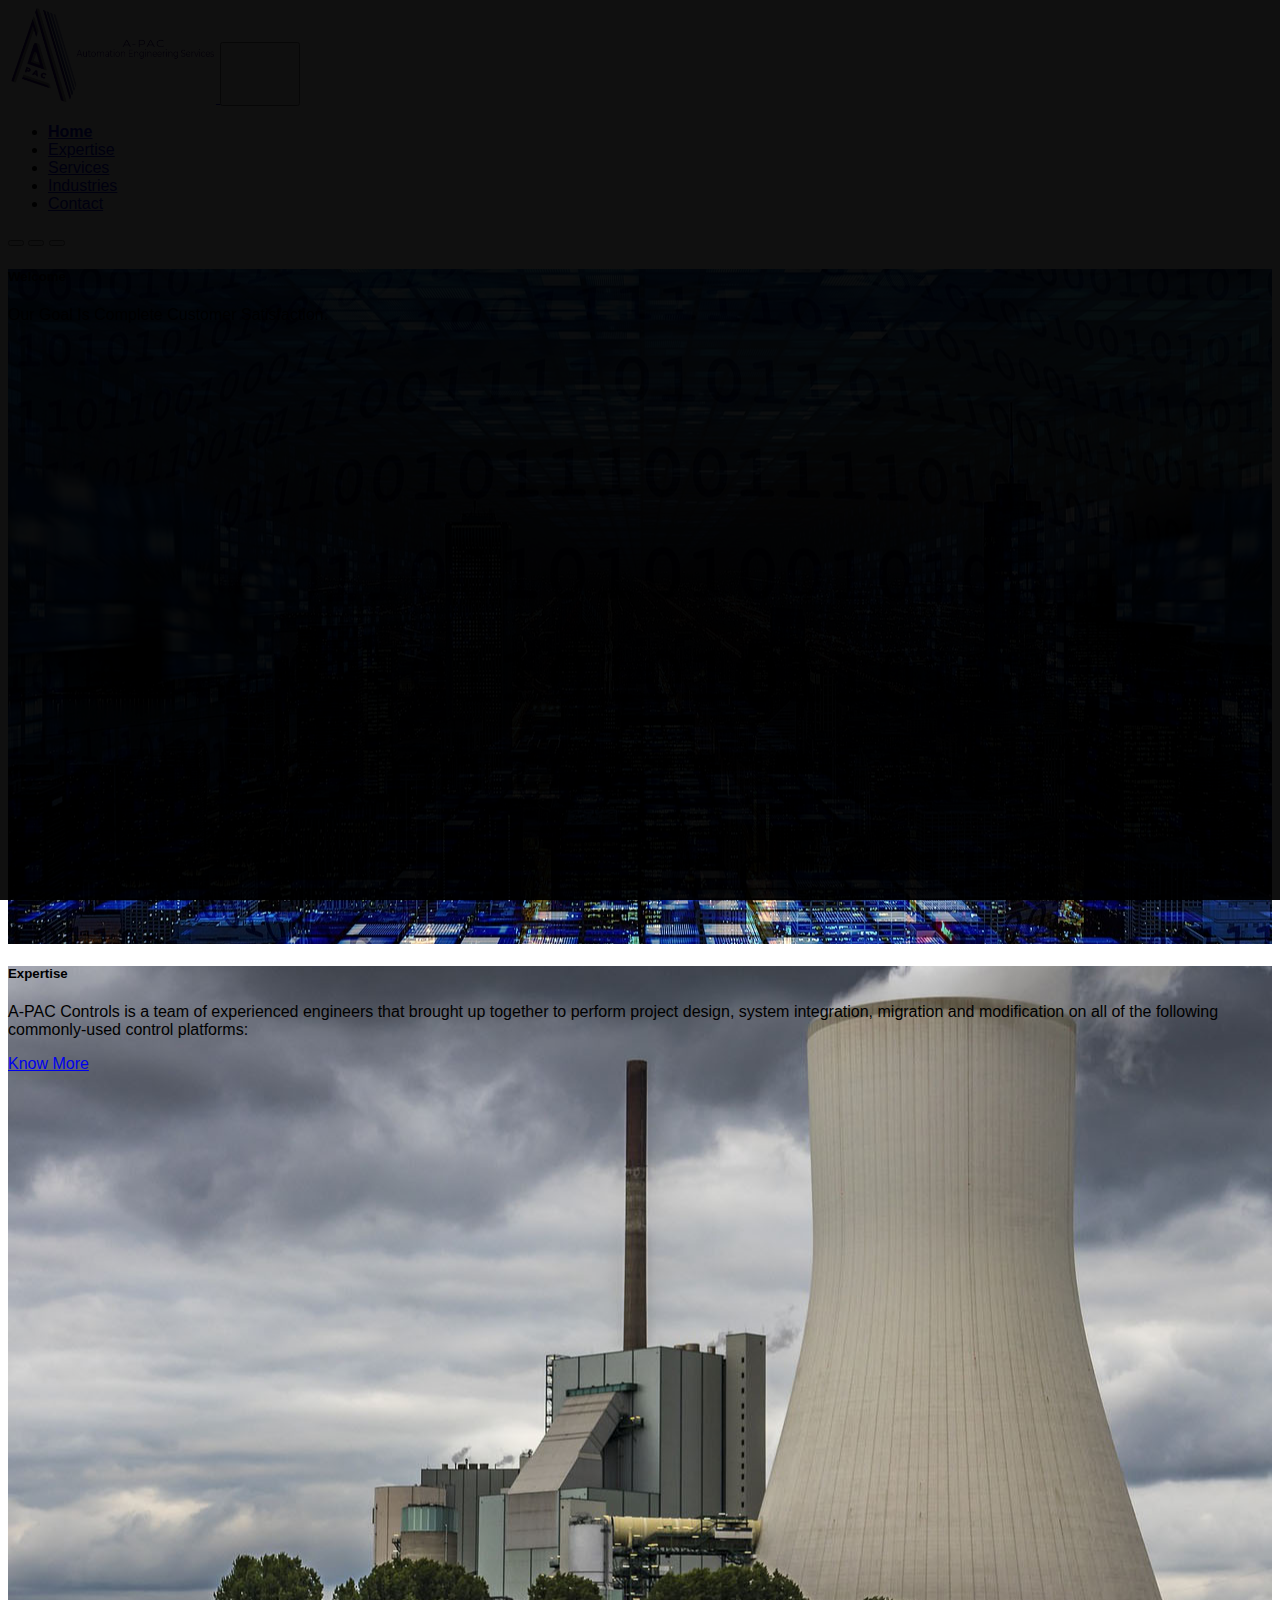
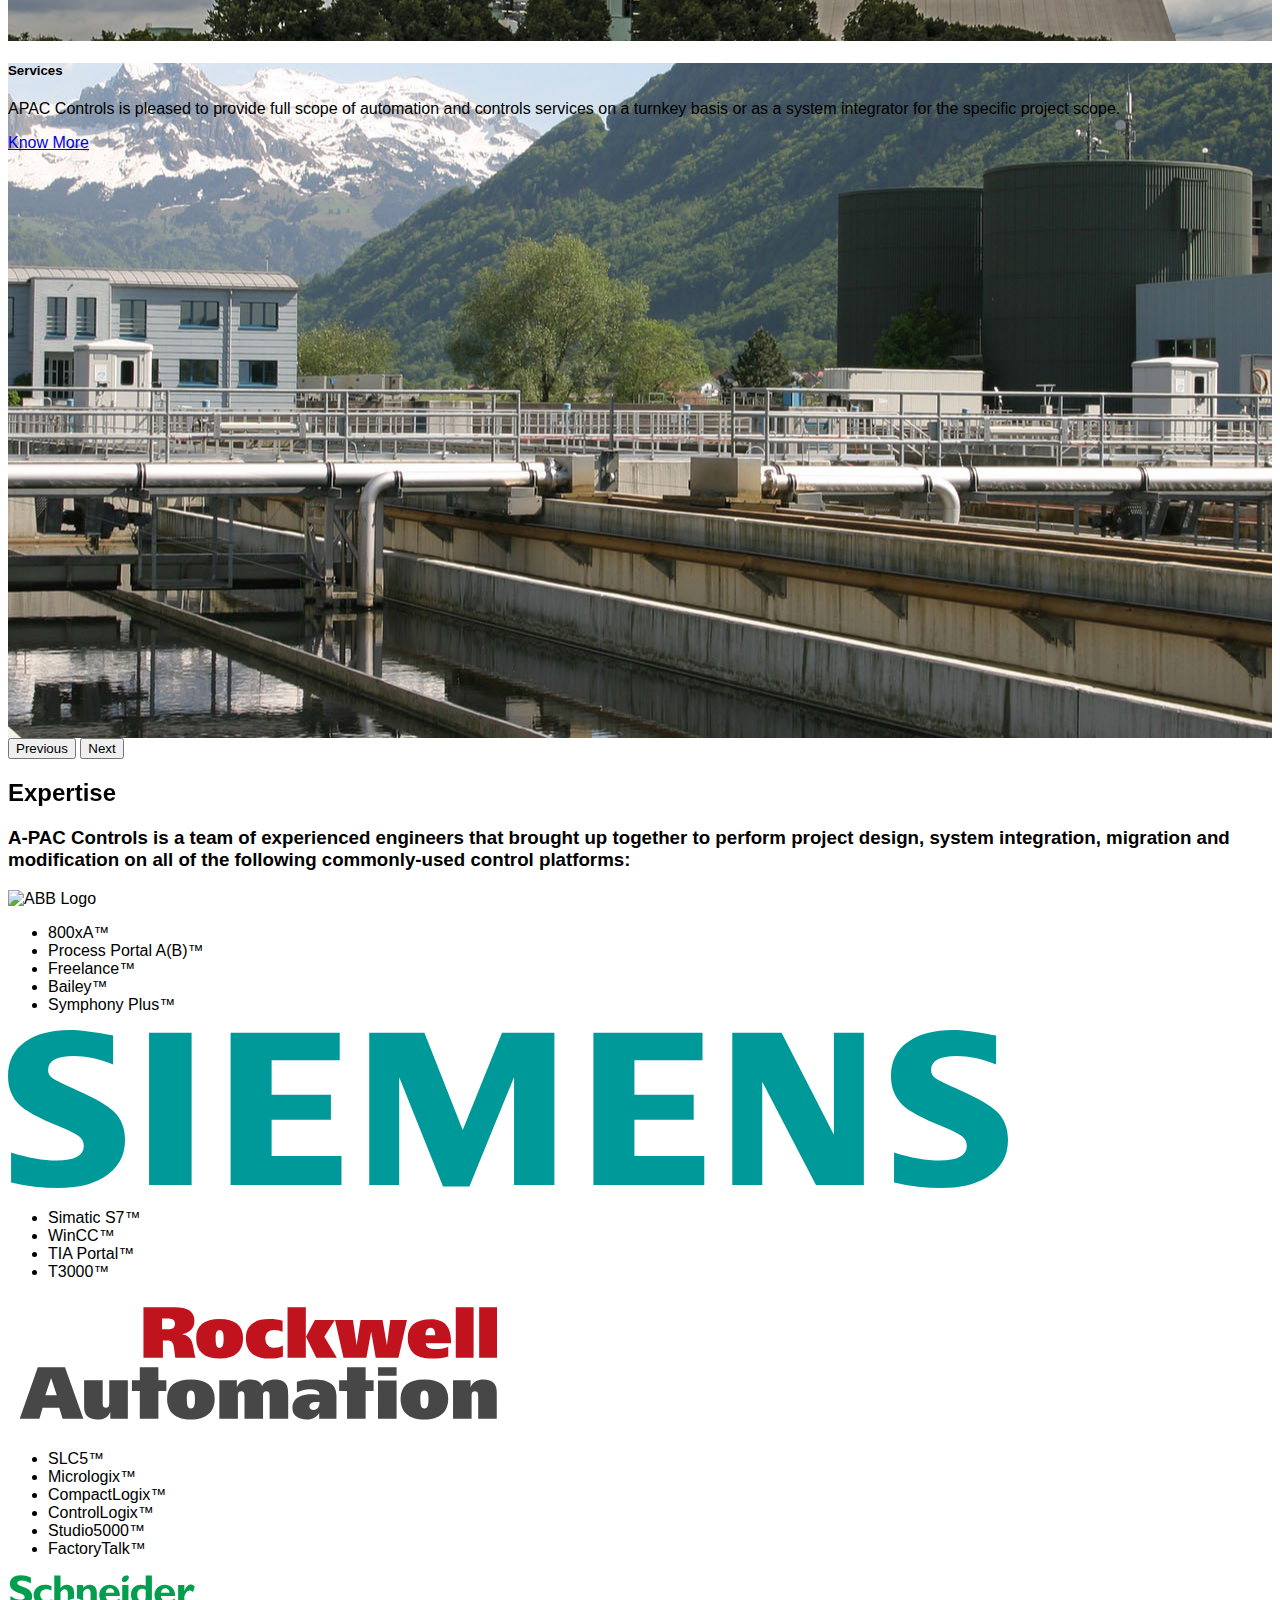
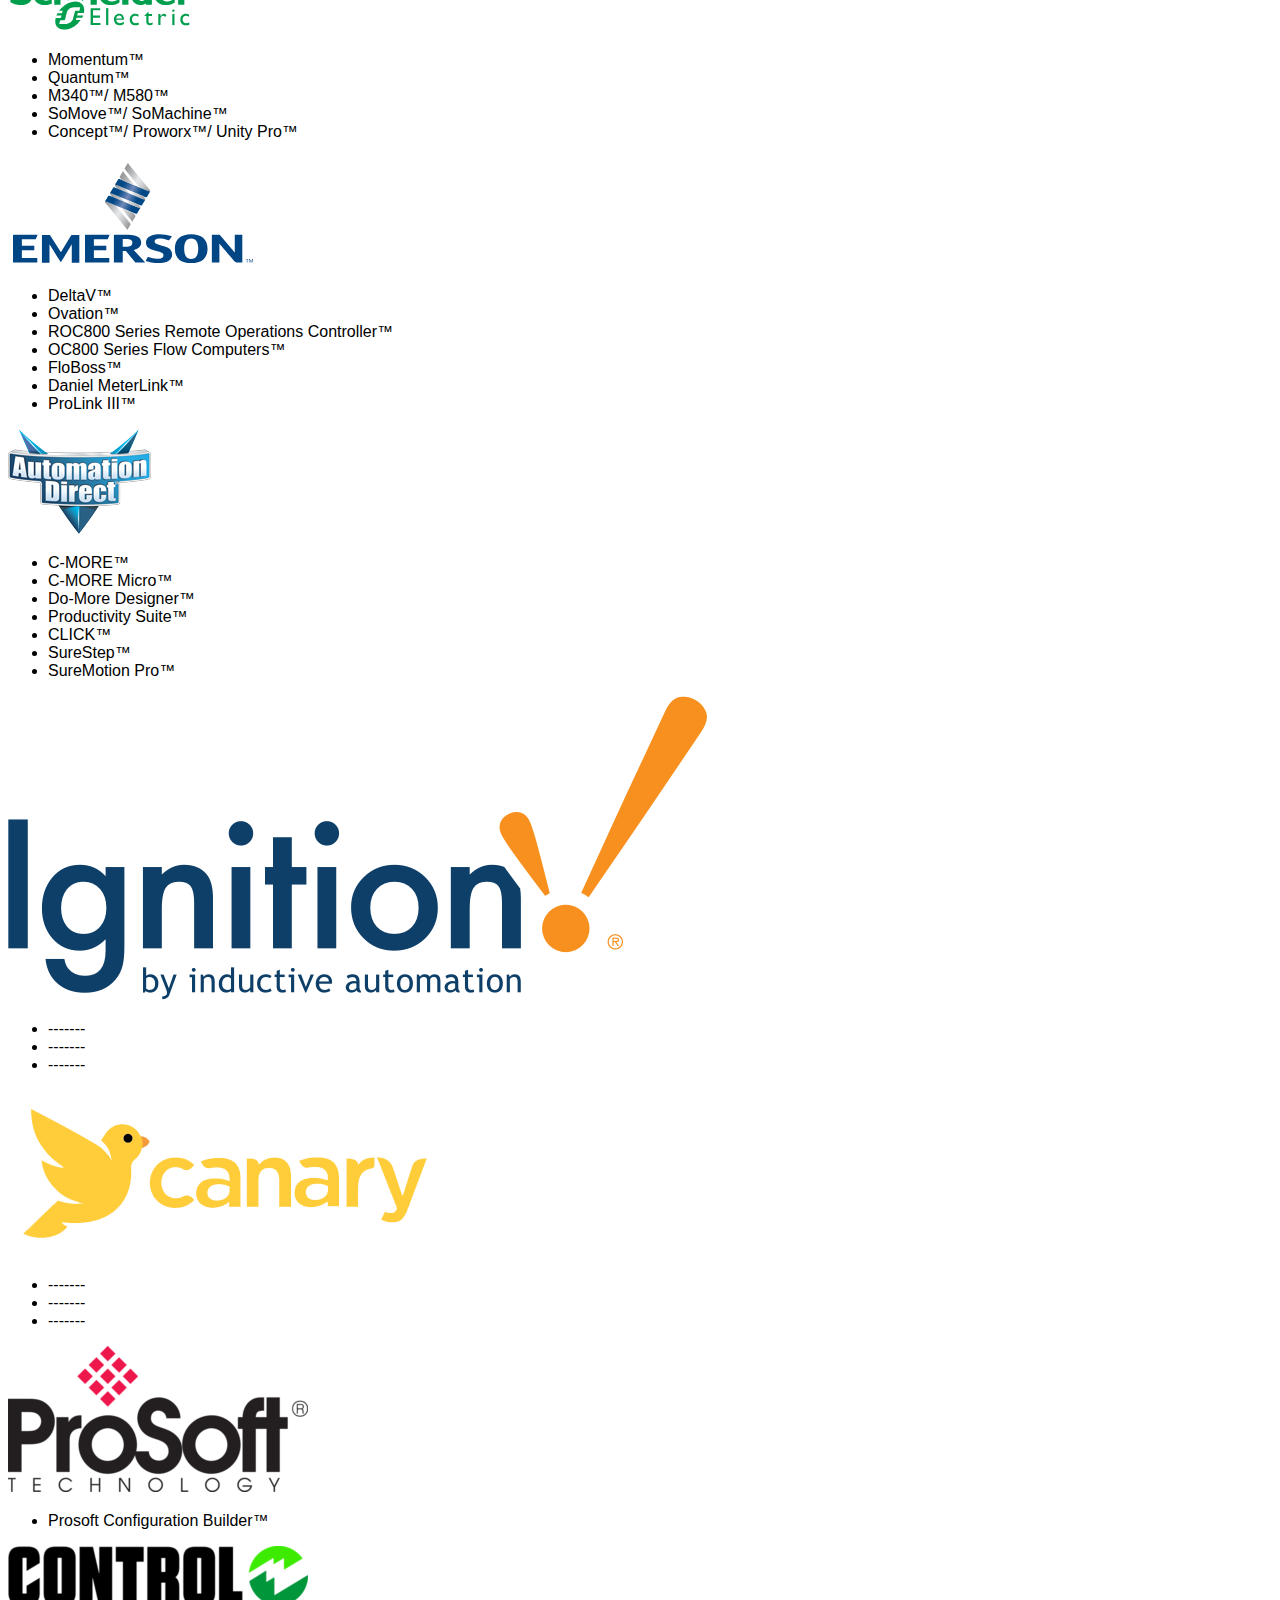
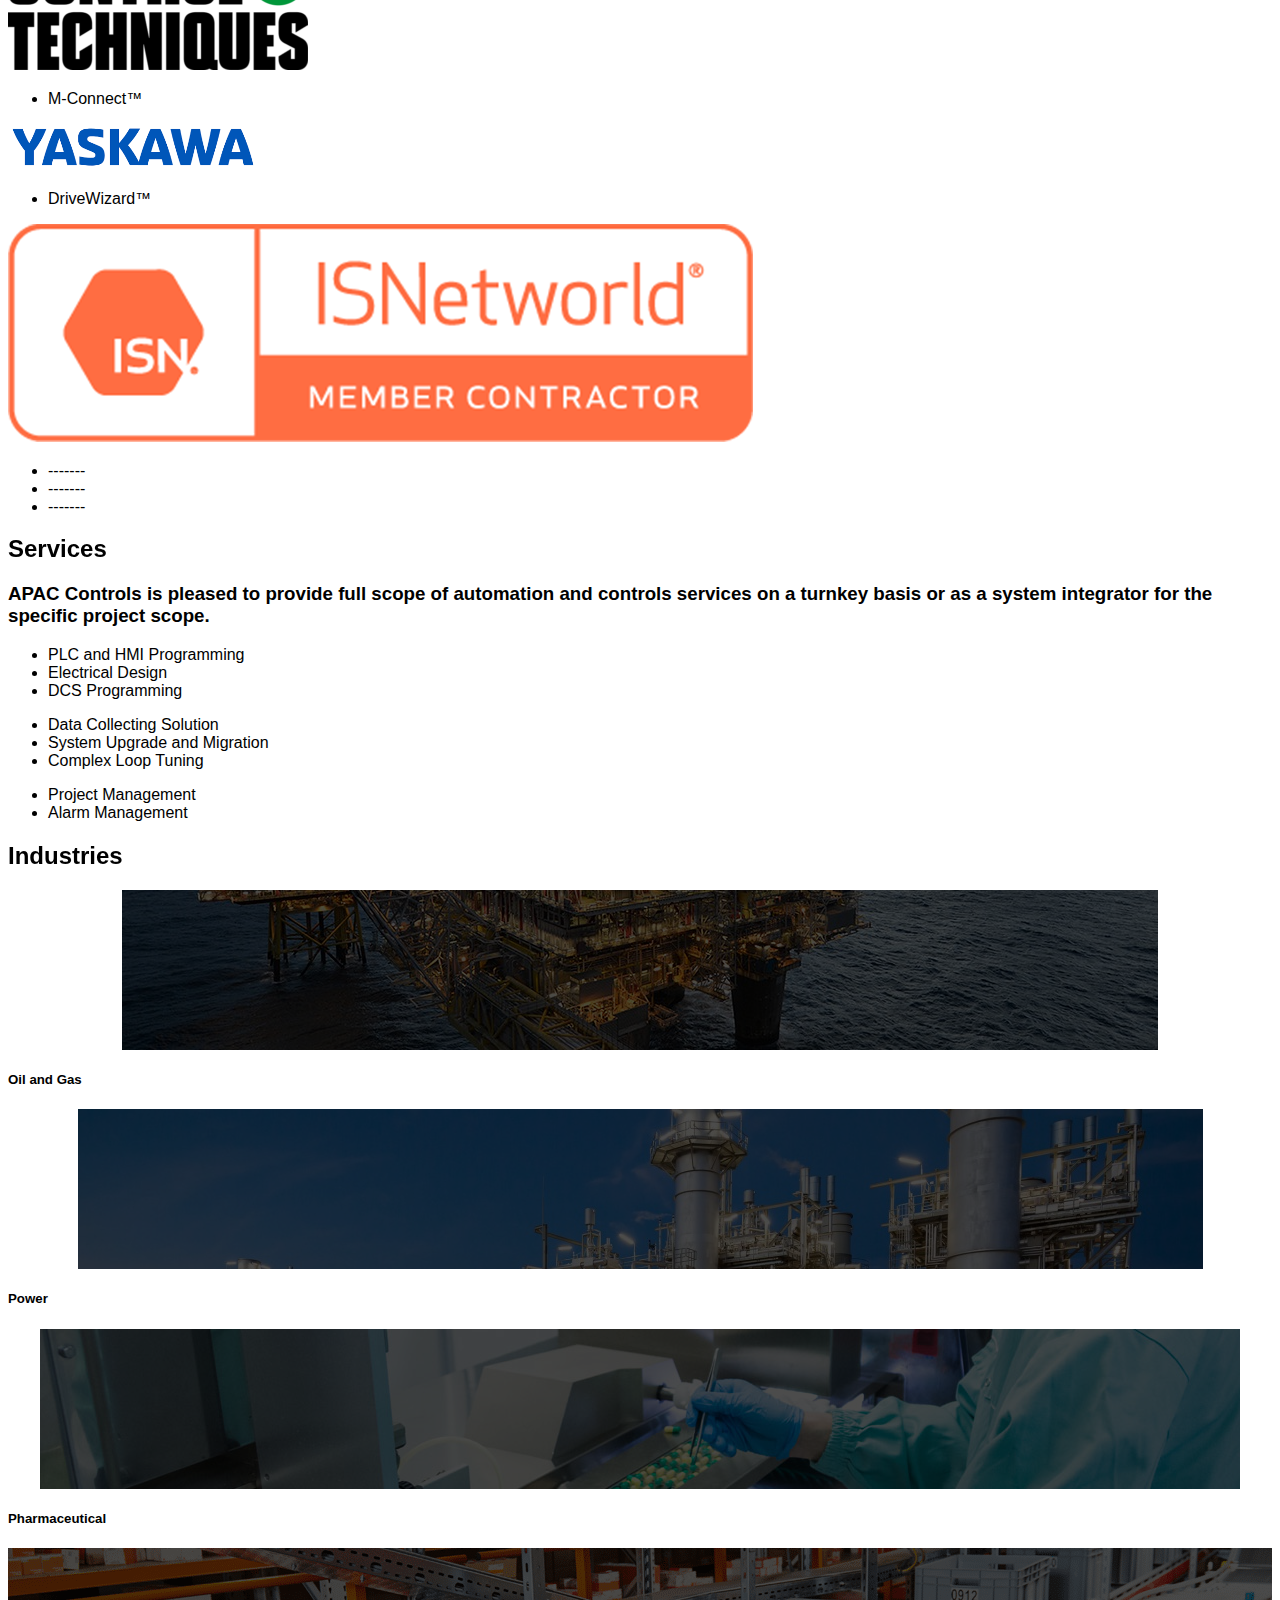
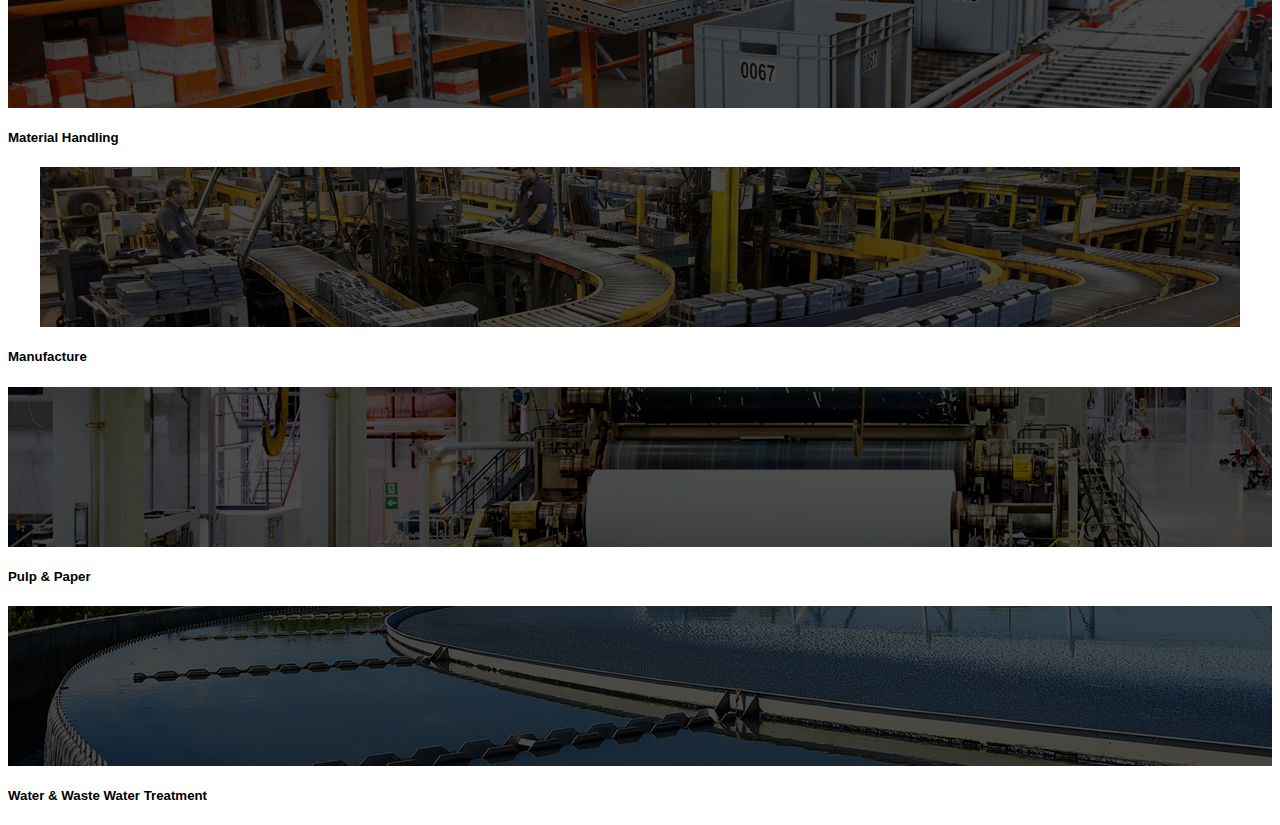
==== index.html @ b9535920 "fix carousel images" ====
<!DOCTYPE html>
<html lang="en">

<head>
  <meta charset="UTF-8">
  <meta http-equiv="X-UA-Compatible" content="IE=edge">
  <meta name="viewport" content="width=device-width, initial-scale=1.0">
  <title>A-Pac Systems</title>
  <!-- CSS only -->
  <link href="https://cdn.jsdelivr.net/npm/bootstrap@5.2.0/dist/css/bootstrap.min.css" rel="stylesheet"
    integrity="sha384-gH2yIJqKdNHPEq0n4Mqa/HGKIhSkIHeL5AyhkYV8i59U5AR6csBvApHHNl/vI1Bx" crossorigin="anonymous">
  <link rel="stylesheet" href="https://cdnjs.cloudflare.com/ajax/libs/font-awesome/6.1.2/css/all.min.css"
    integrity="sha512-1sCRPdkRXhBV2PBLUdRb4tMg1w2YPf37qatUFeS7zlBy7jJI8Lf4VHwWfZZfpXtYSLy85pkm9GaYVYMfw5BC1A=="
    crossorigin="anonymous" referrerpolicy="no-referrer" />

  <link rel="stylesheet" href="styles.css">

  <!-- JavaScript Bundle with Popper -->
  <script src="https://cdn.jsdelivr.net/npm/bootstrap@5.2.0/dist/js/bootstrap.bundle.min.js"
    integrity="sha384-A3rJD856KowSb7dwlZdYEkO39Gagi7vIsF0jrRAoQmDKKtQBHUuLZ9AsSv4jD4Xa" crossorigin="anonymous" defer>
  </script>
</head>

<body>
  <!--Navigation-->
  <nav class="navbar navbar-expand-md sticky-top bg-light border-bottom">
    <div class="container-xl">
      <a class="navbar-brand" href="#home">
        <img class="apac_logo" src="./Images/Logos/Apac_Logo.png" alt="apac systems">
      </a>
      <button class="navbar-toggler" type="button" data-bs-toggle="collapse" data-bs-target="#navbarCollapse"
        aria-controls="navbarCollapse" aria-expanded="false" aria-label="Toggle navigation">
        <span class="navbar-toggler-icon"></span>
      </button>
      <div class="collapse navbar-collapse" id="navbarCollapse">
        <ul class="navbar-nav ms-auto">
          <li class="nav-item ms-auto">
            <a class="nav-link active" aria-current="page" href="#home">Home</a>
          </li>
          <li class="nav-item ms-auto">
            <a class="nav-link" href="#expertise">Expertise</a>
          </li>
          <li class="nav-item ms-auto">
            <a class="nav-link" href="#services">Services</a>
          </li>
          <li class="nav-item ms-auto">
            <a class="nav-link" href="#industries">Industries</a>
          </li>
          <li class="nav-item ms-auto">
            <a class="nav-link" href="./Pages/contact.html">Contact</a>
          </li>
        </ul>
      </div>
    </div>
  </nav>


  <!--Front Page Carousel-->
  <section id="home" class="container-fluid p-0">
    <div id="carouselMain" class="carousel carousel-light slide" data-bs-ride="carousel" data-bs-pause="hover">
      <div class="carousel-indicators">
        <button type="button" data-bs-target="#carouselMain" data-bs-slide-to="0" class="active" aria-current="true"
          aria-label="Slide 1"></button>
        <button type="button" data-bs-target="#carouselMain" data-bs-slide-to="1" aria-label="Slide 2"></button>
        <button type="button" data-bs-target="#carouselMain" data-bs-slide-to="2" aria-label="Slide 3"></button>
      </div>
      <div class="carousel-inner">
        <div class="carousel-item active bg-img" style="background-image: url('Images/Carousel_BGs/binary_bg.jpg')"
          data-bs-interval="10000">
          <div class="carousel-caption d-md-block position-absolute top-50 start-50 translate-middle">
            <h5 class="display-1 fw-semibold mb-4">Welcome</h5>
            <p>Our Goal Is Complete Customer Satisfaction.</p>
          </div>
        </div>
        <div class="carousel-item bg-img" style="background-image: url('Images/Carousel_BGs/power_plant.jpg')">
          <div class="carousel-caption d-md-block position-absolute top-50 start-50 translate-middle">
            <h5 class="display-1 fw-semibold mb-4">Expertise</h5>
            <p class="lh-lg">A-PAC Controls is a team of experienced engineers that brought up together to perform
              project design, system integration,
              migration and modification on all of the following commonly-used control platforms:
            </p>
            <a type="button" class="btn btn-primary mt-4" href="#expertise"> Know More <i
                class="fa-solid fa-arrow-right-long ms-2"></i></a>
          </div>
        </div>
        <div class="carousel-item bg-img" style="background-image: url('Images/Carousel_BGs/water_treatment.jpg')">
          <div class="carousel-caption d-md-block position-absolute top-50 start-50 translate-middle">
            <h5 class="display-1 fw-semibold mb-4">Services</h5>
            <p class="lh-lg">APAC Controls is pleased to provide full scope of automation and controls services on a
              turnkey basis or as a system integrator for the specific project scope.</p>
            <a type="button" class="btn btn-primary mt-4" href="#services"> Know More <i
                class="fa-solid fa-arrow-right-long ms-2"></i></a>
          </div>
        </div>
      </div>
      <button class="carousel-control-prev" type="button" data-bs-target="#carouselMain" data-bs-slide="prev">
        <span class="carousel-control-prev-icon" aria-hidden="true"></span>
        <span class="visually-hidden">Previous</span>
      </button>
      <button class="carousel-control-next" type="button" data-bs-target="#carouselMain" data-bs-slide="next">
        <span class="carousel-control-next-icon" aria-hidden="true"></span>
        <span class="visually-hidden">Next</span>
      </button>
    </div>
  </section>

  <!-- Expertise -->
  <section id="expertise">
    <h2 class="text-center bg-light mt-1 p-4 border-bottom sticky-top-title">Expertise</h2>

    <h3 class=" lead text-center bg-white my-5">A-PAC Controls is a team of experienced engineers that brought up
      together to perform project design, system integration,
      migration and modification on all of the following commonly-used control platforms:</h3>

    <div class="row row-cols-1 row-cols-lg-6 row-cols-md-2 g-4 mt-1 mx-5">

      <div class="col">
        <div class="card p-4 h-100">
          <div class="d-flex justify-content-center logo-min-height">
            <img src="Images/Logos/ABB_logo.svg" class="card-img-top w-50 align-self-center" alt="ABB Logo">
          </div>
          <div class="card-body align-self-center d-flex flex-column">
            <ul>
              <li>800xA™</li>
              <li>Process Portal A(B)™</li>
              <li>Freelance™</li>
              <li>Bailey™</li>
              <li>Symphony Plus™</li>
            </ul>
          </div>
        </div>
      </div>

      <div class="col">
        <div class="card p-4 h-100">
          <div class="d-flex justify-content-center logo-min-height">
            <img src="Images/Logos/Siemens_Logo.svg" class="card-img-top w-50 align-self-center" alt="Siemens Logo">
          </div>
          <div class="card-body align-self-center d-flex flex-column">
            <ul>
              <li>Simatic S7™</li>
              <li>WinCC™</li>
              <li>TIA Portal™</li>
              <li>T3000™</li>
            </ul>
          </div>
        </div>
      </div>

      <div class="col">
        <div class="card p-4 h-100">
          <div class="d-flex justify-content-center logo-min-height">
            <img src="Images/Logos/Rockwell_Logo.svg" class="card-img-top w-50 align-self-center" alt="Rockwell Logo">
          </div>
          <div class="card-body align-self-center d-flex flex-column">
            <ul>
              <li>SLC5™</li>
              <li>Micrologix™</li>
              <li>CompactLogix™</li>
              <li>ControlLogix™</li>
              <li>Studio5000™</li>
              <li>FactoryTalk™</li>
            </ul>
          </div>
        </div>
      </div>

      <div class="col">
        <div class="card p-4 h-100">
          <div class="d-flex justify-content-center logo-min-height">
            <img src="Images/Logos/Schneider_Electric_Logo.svg" class="card-img-top w-50 align-self-center"
              alt="Schneider Electric Logo">
          </div>
          <div class="card-body align-self-center d-flex flex-column">
            <ul>
              <li>Momentum™</li>
              <li>Quantum™</li>
              <li>M340™/ M580™</li>
              <li>SoMove™/ SoMachine™</li>
              <li>Concept™/ Proworx™/ Unity Pro™</li>
            </ul>
          </div>
        </div>
      </div>

      <div class="col">
        <div class="card p-4 h-100">
          <div class="d-flex justify-content-center logo-min-height">
            <img src="Images/Logos/EEC_Logo.svg" class="card-img-top w-50 align-self-center" alt="EEC Logo">
          </div>
          <div class="card-body align-self-center d-flex flex-column">
            <ul>
              <li>DeltaV™</li>
              <li>Ovation™</li>
              <li>ROC800 Series Remote Operations Controller™</li>
              <li>OC800 Series Flow Computers™</li>
              <li>FloBoss™</li>
              <li>Daniel MeterLink™</li>
              <li>ProLink III™</li>
            </ul>
          </div>
        </div>
      </div>

      <div class="col">
        <div class="card p-4 h-100">
          <div class="d-flex justify-content-center logo-min-height">
            <img src="Images/Logos/AD_Logo.png" class="card-img-top w-50 align-self-center" alt="AD Logo">
          </div>
          <div class="card-body align-self-center d-flex flex-column">
            <ul>
              <li>C-MORE™</li>
              <li>C-MORE Micro™</li>
              <li>Do-More Designer™</li>
              <li>Productivity Suite™</li>
              <li>CLICK™</li>
              <li>SureStep™</li>
              <li>SureMotion Pro™</li>
            </ul>
          </div>
        </div>
      </div>

      <div class="col">
        <div class="card p-4 h-100">
          <div class="d-flex justify-content-center logo-min-height">
            <img src="Images/Logos/Ignition_Logo.png" class="card-img-top w-50 align-self-center" alt="Ignition Logo">
          </div>
          <div class="card-body align-self-center d-flex flex-column">
            <ul>
              <li>-------</li>
              <li>-------</li>
              <li>-------</li>
            </ul>
          </div>
        </div>
      </div>

      <div class="col">
        <div class="card p-4 h-100">
          <div class="d-flex justify-content-center logo-min-height">
            <img src="Images/Logos/Canary_Logo.png" class="card-img-top w-50 align-self-center" alt="Canary Logo">
          </div>
          <div class="card-body align-self-center d-flex flex-column">
            <ul>
              <li>-------</li>
              <li>-------</li>
              <li>-------</li>
            </ul>
          </div>
        </div>
      </div>

      <div class="col">
        <div class="card p-4 h-100">
          <div class="d-flex justify-content-center logo-min-height">
            <img src="Images/Logos/Prosoft_Logo.png" class="card-img-top w-50 align-self-center" alt="Prosoft Logo">
          </div>
          <div class="card-body align-self-center d-flex flex-column">
            <ul>
              <li>Prosoft Configuration Builder™</li>
            </ul>
          </div>
        </div>
      </div>

      <div class="col">
        <div class="card p-4 h-100">
          <div class="d-flex justify-content-center logo-min-height">
            <img src="Images/Logos/CT_Logo.png" class="card-img-top w-50 align-self-center" alt="CT Logo">
          </div>
          <div class="card-body align-self-center d-flex flex-column">
            <ul>
              <li>M-Connect™</li>
            </ul>
          </div>
        </div>
      </div>

      <div class="col">
        <div class="card p-4 h-100">
          <div class="d-flex justify-content-center logo-min-height">
            <img src="Images/Logos/Yaskawa_Logo.png" class="card-img-top w-50 align-self-center" alt="Yaskawa Logo">
          </div>
          <div class="card-body align-self-center d-flex flex-column">
            <ul>
              <li>DriveWizard™</li>
            </ul>
          </div>
        </div>
      </div>

      <div class="col">
        <div class="card p-4 h-100">
          <div class="d-flex justify-content-center logo-min-height">
            <img src="Images/Logos/ISNetWorld_Logo.png" class="card-img-top w-50 align-self-center" alt="I S Net World Logo">
          </div>
          <div class="card-body align-self-center d-flex flex-column">
            <ul>
              <li>-------</li>
              <li>-------</li>
              <li>-------</li>
            </ul>
          </div>
        </div>
      </div>

    </div>

  </section>


  <!-- Services -->
  <section id="services">
    <h2 class="text-center bg-light mt-1 border-bottom p-4 sticky-top-title">Services</h2>

    <h3 class="lead text-center bg-white my-5">APAC Controls is pleased to provide full scope of automation
      and controls services on a turnkey basis or as a system integrator for the specific project scope.</h3>

    <div class="row row-cols-lg-3  g-1 mt-1 mx-5">

      <div class="card text-center">
        <ul class="list-group list-group-flush">
          <li class="list-group-item">PLC and HMI Programming</li>
          <li class="list-group-item">Electrical Design</li>
          <li class="list-group-item">DCS Programming</li>
        </ul>
      </div>

      <div class="card text-center">
        <ul class="list-group list-group-flush">
          <li class="list-group-item">Data Collecting Solution</li>
          <li class="list-group-item">System Upgrade and Migration</li>
          <li class="list-group-item">Complex Loop Tuning</li>
        </ul>
      </div>

      <div class="card text-center">
        <ul class="list-group list-group-flush">
          <li class="list-group-item">Project Management</li>
          <li class="list-group-item">Alarm Management</li>
        </ul>
      </div>

    </div>

  </section>

  <!-- Industries -->
  <section id="industries">
    <h2 class="text-center bg-light p-4 border-bottom sticky-top-title mt-5">Industries</h2>

    <div class="row row-cols-lg-2 row-cols-md-1">

      <div class="card p-0">
        <div class="bg-img-panel" style="background-image: url('Images/Card_BGs/Oil_Gas.jpg')"></div>
        <div class="card-img-overlay text-center position-absolute top-50 start-50 translate-middle">
          <h5 class="card-title text-white">Oil and Gas</h5>
        </div>
      </div>

      <div class="card p-0">
        <div class="bg-img-panel" style="background-image: url('Images/Card_BGs/Powers.jpg')"></div>
        <div class="card-img-overlay text-center position-absolute top-50 start-50 translate-middle">
          <h5 class="card-title text-white">Power</h5>
        </div>
      </div>

      <div class="card p-0">
        <div class="bg-img-panel" style="background-image: url('Images/Card_BGs/Pharma.jpg')"></div>
        <div class="card-img-overlay text-center position-absolute top-50 start-50 translate-middle">
          <h5 class="card-title text-white">Pharmaceutical</h5>
        </div>
      </div>

      <div class="card p-0">
        <div class="bg-img-panel" style="background-image: url('Images/Card_BGs/Material.png')"></div>
        <div class="card-img-overlay text-center position-absolute top-50 start-50 translate-middle">
          <h5 class="card-title text-white">Material Handling</h5>
        </div>
      </div>

      <div class="card p-0">
        <div class="bg-img-panel" style="background-image: url('Images/Card_BGs/Manufacture.jpg')"></div>
        <div class="card-img-overlay text-center position-absolute top-50 start-50 translate-middle">
          <h5 class="card-title text-white">Manufacture</h5>
        </div>
      </div>

      <div class="card p-0">
        <div class="bg-img-panel" style="background-image: url('Images/Card_BGs/Pulp_Paper.jpg')"></div>
        <div class="card-img-overlay text-center position-absolute top-50 start-50 translate-middle">
          <h5 class="card-title text-white">Pulp & Paper</h5>
        </div>
      </div>

      <div class="card p-0 flex-grow-1">
        <div class="bg-img-panel" style="background-image: url('Images/Card_BGs/Water.jpg')"></div>
        <div class="card-img-overlay text-center position-absolute top-50 start-50 translate-middle">
          <h5 class="card-title text-white">Water & Waste Water Treatment</h5>
        </div>
      </div>
    </div>
  </section>

 
<script>

    let navLinks = document.querySelectorAll( ".nav-link" );


    document.addEventListener("click", (event, listener)=>{
      let navLinksActive = document.querySelectorAll( ".nav-link.active" );
      navLinksActive[0].classList.remove("active");
      console.log(event.path[0].classList);
      event.path[0].classList.add("active");
      // console.log(listener);
   

      
    });


</script>



</body>

</html>
---- styles.css ----
.bg-img{
  background: no-repeat center center; 
  height: 75vh;
}
.bg-img-panel{
  background: no-repeat center center;
  background-position-y: -15rem;
  min-height: 10rem;
  filter: brightness(30%);
}
.bg-img:before{
  content:"";
  position:absolute;
  top:0;
  bottom:0;
  left:0;
  right:0;
  background:rgba(0,0,0,0.6);
}
.btn-primary{
  border-radius: .5rem 0 .5rem 0;
  min-width: 10rem;
}
.navbar-brand{
  max-width: 60%;
}
.apac_logo{
  max-width: 13rem;
  
}
.navbar-toggler{
  min-width: 5rem;
  min-height: 4rem;
}
.carousel-caption{
  min-width: 90%;
}
.sticky-top-title{
  position: sticky;
  top: 7rem;
  z-index: 1;
}
.logo-min-height{
  min-height: 20%;
}
body {
  font-family: 'Lato', sans-serif;
}
h1 {
    margin-bottom: 40px;
}
label {
    color: #333;
}
.btn-send {
    font-weight: 300;
    text-transform: uppercase;
    letter-spacing: 0.2em;
    width: 80%;
    margin-left: 3px;
}

.help-block.with-errors {
    color: #ff5050;
    margin-top: 5px;
}

.navbar-nav .nav-link.active, .navbar-nav .show>.nav-link{
  font-weight: bold;
}



@media (min-width: 760px) {   
    
    .carousel-caption{
      min-width: 40%;
    }
}
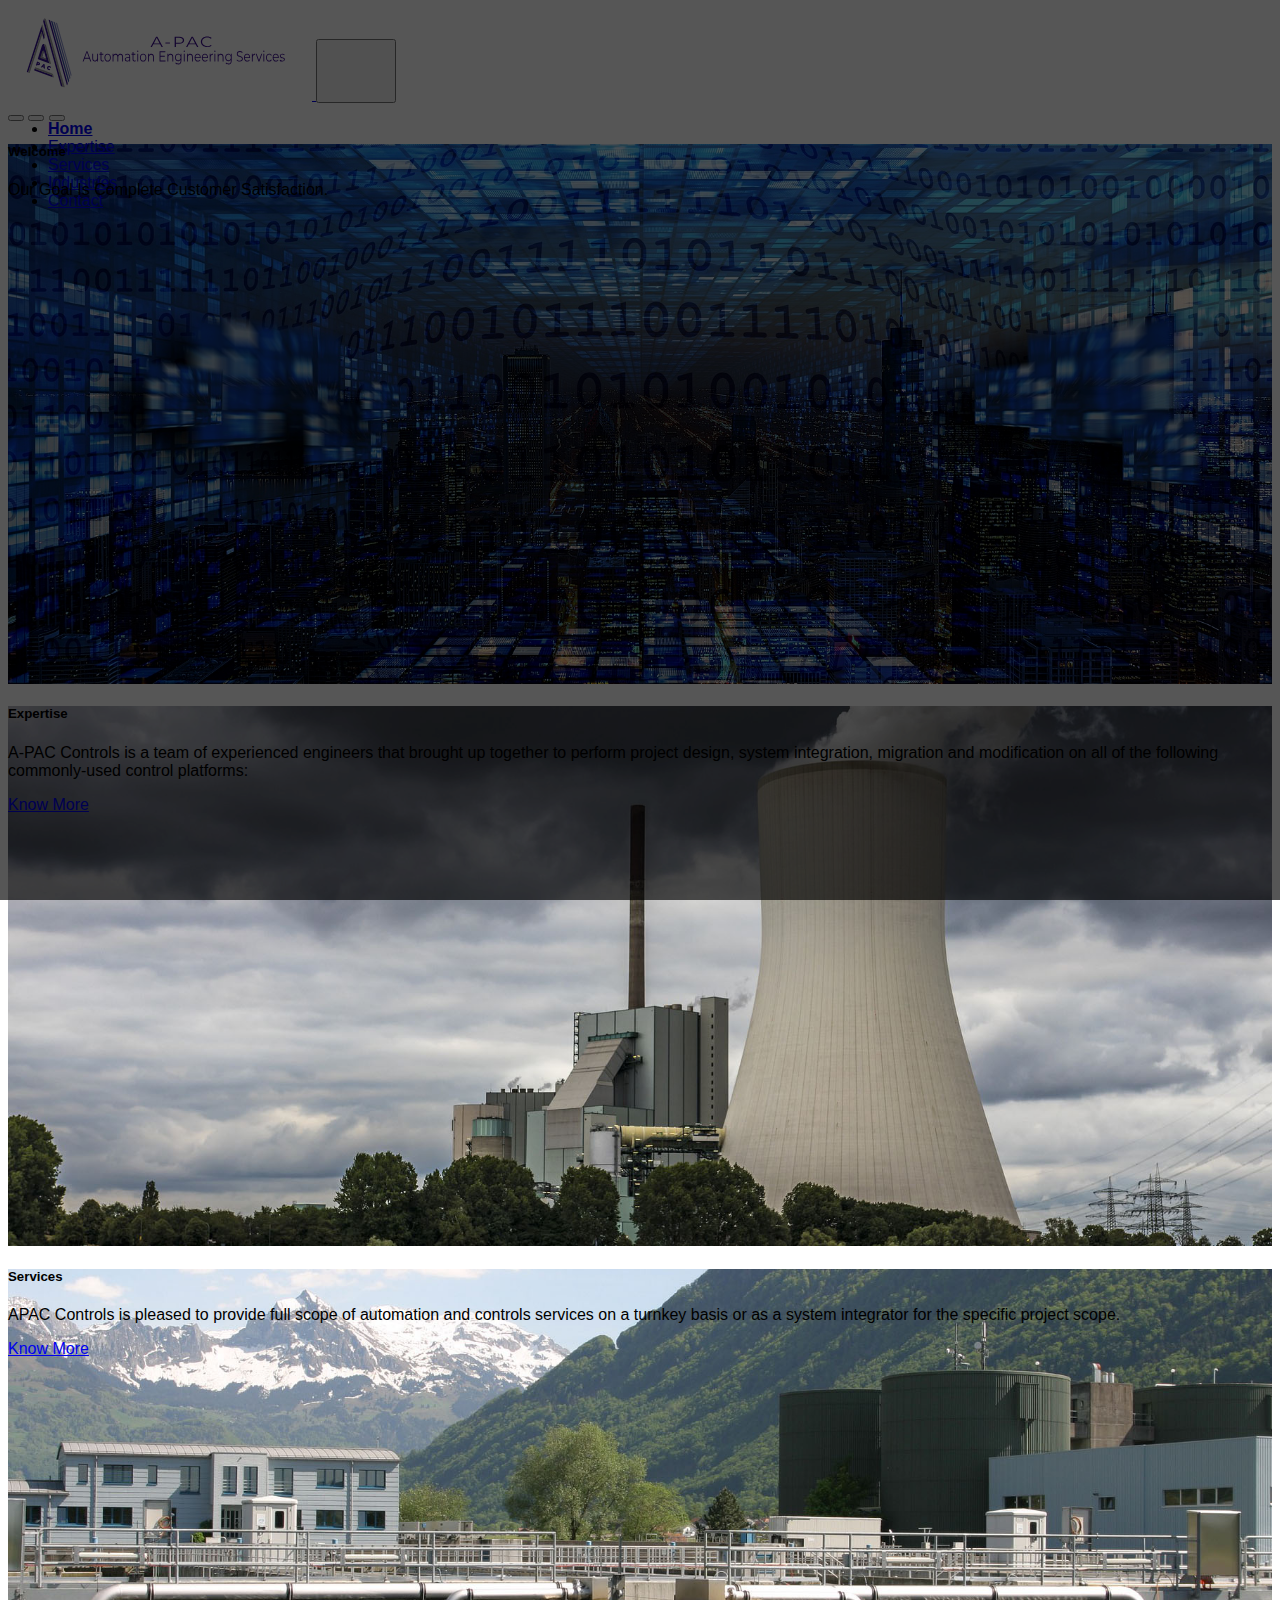
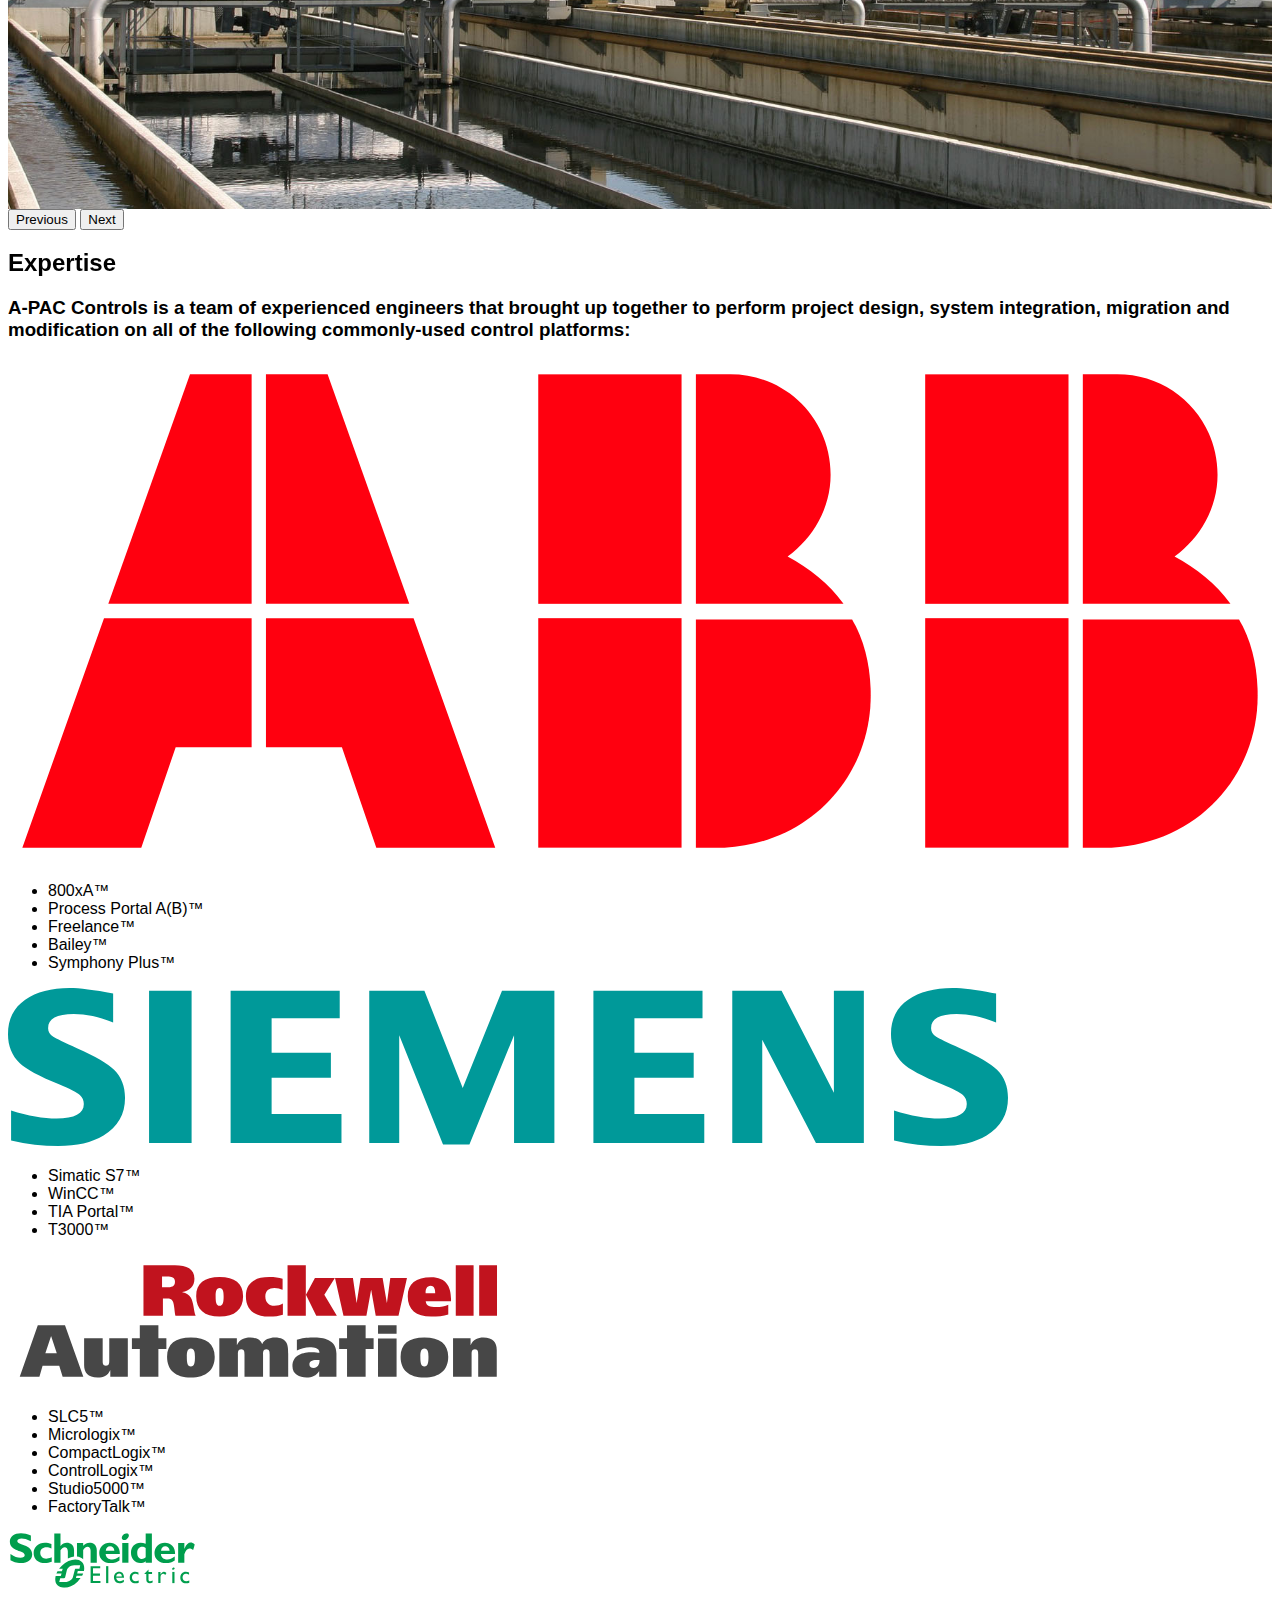
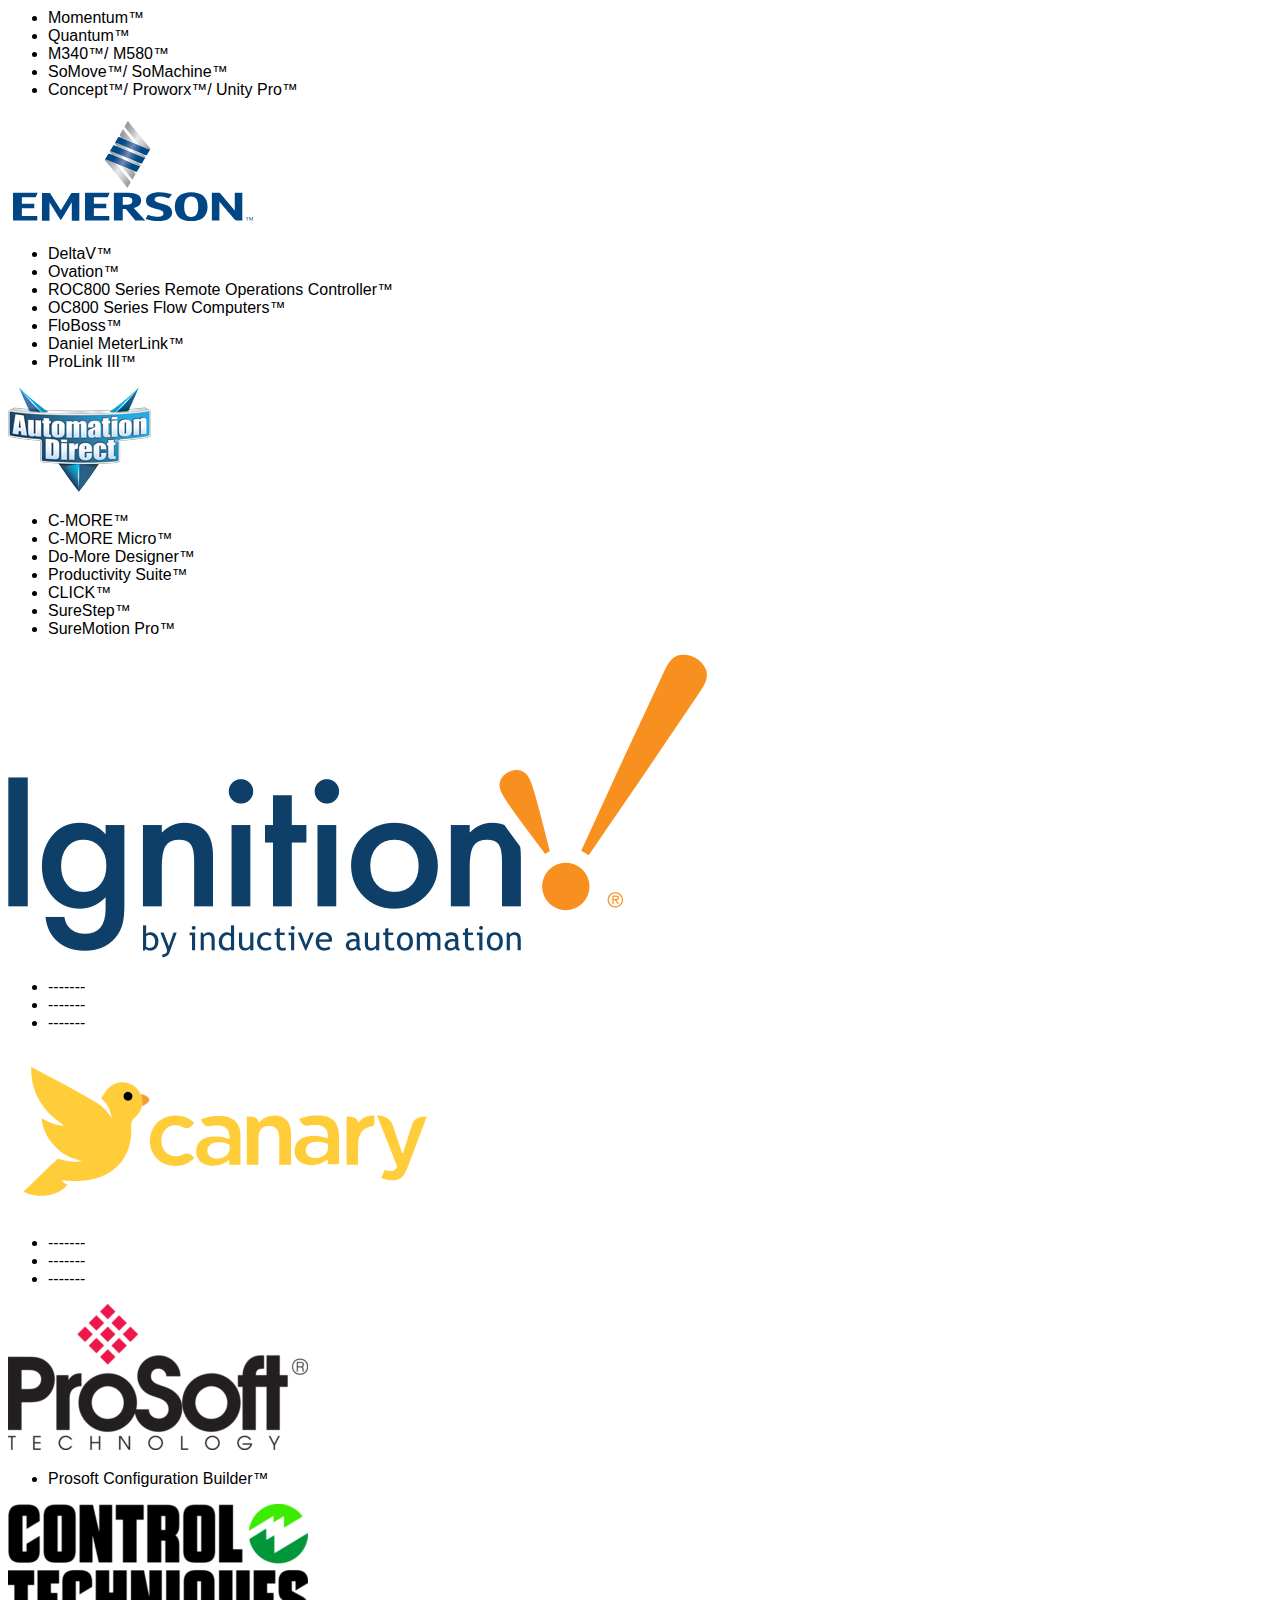
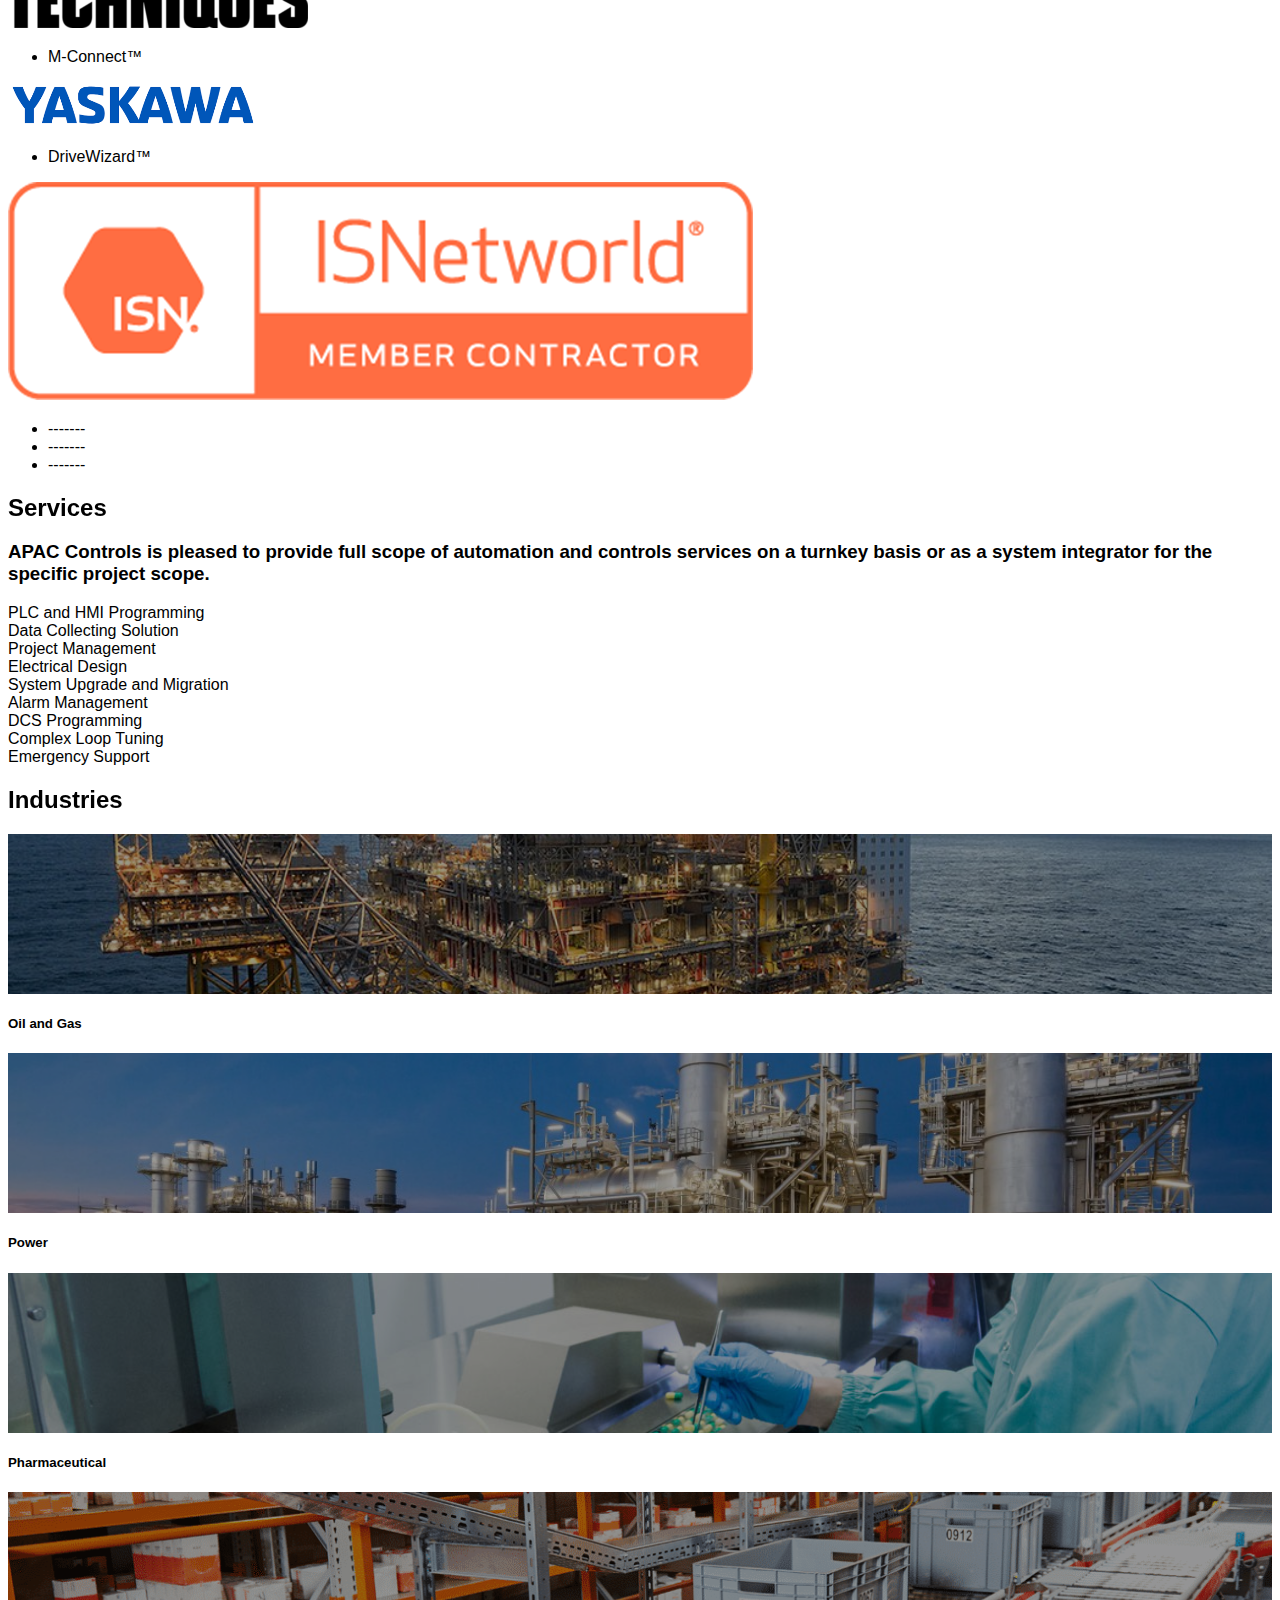
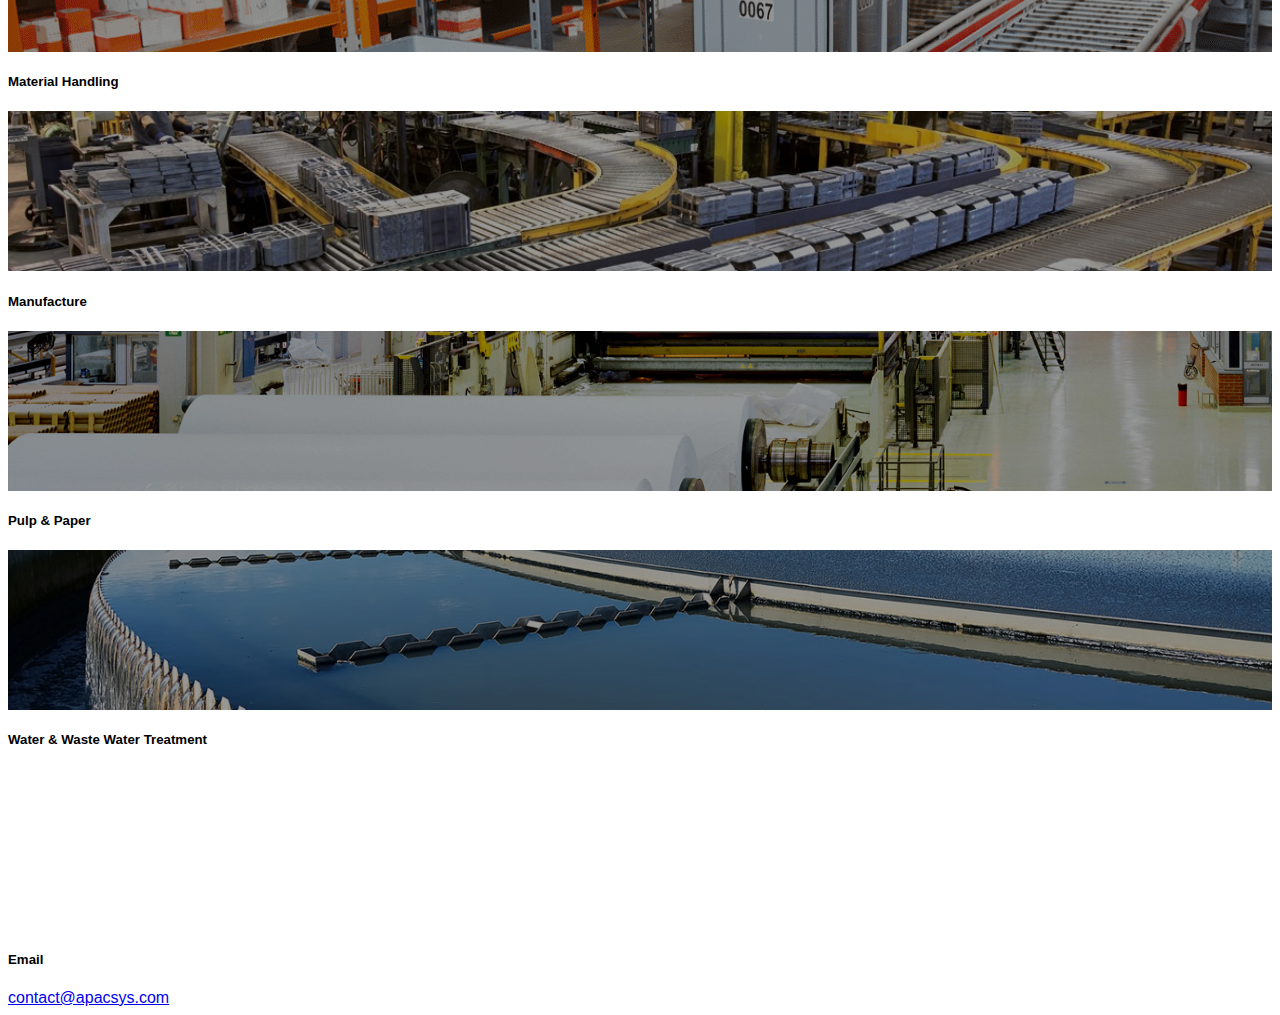
==== commit 38df2d96: "Fix responsive size and logo" ====
--- a/index.html
+++ b/index.html
@@ -26,7 +26,7 @@
   <nav class="navbar navbar-expand-md sticky-top bg-light border-bottom">
     <div class="container-xl">
       <a class="navbar-brand" href="#home">
-        <img class="apac_logo" src="./Images/Logos/Apac_Logo.png" alt="apac systems">
+        <img class="apac_logo" src="Images/Logos/Apac_Logo.svg" alt="apac systems">
       </a>
       <button class="navbar-toggler" type="button" data-bs-toggle="collapse" data-bs-target="#navbarCollapse"
         aria-controls="navbarCollapse" aria-expanded="false" aria-label="Toggle navigation">
@@ -79,7 +79,7 @@
               project design, system integration,
               migration and modification on all of the following commonly-used control platforms:
             </p>
-            <a type="button" class="btn btn-primary mt-4" href="#expertise"> Know More <i
+            <a type="button" class="btn btn-secondary mt-4" href="#expertise"> Know More <i
                 class="fa-solid fa-arrow-right-long ms-2"></i></a>
           </div>
         </div>
@@ -88,7 +88,7 @@
             <h5 class="display-1 fw-semibold mb-4">Services</h5>
             <p class="lh-lg">APAC Controls is pleased to provide full scope of automation and controls services on a
               turnkey basis or as a system integrator for the specific project scope.</p>
-            <a type="button" class="btn btn-primary mt-4" href="#services"> Know More <i
+            <a type="button" class="btn btn-secondary mt-4" href="#services"> Know More <i
                 class="fa-solid fa-arrow-right-long ms-2"></i></a>
           </div>
         </div>
@@ -105,19 +105,19 @@
   </section>
 
   <!-- Expertise -->
-  <section id="expertise">
-    <h2 class="text-center bg-light mt-1 p-4 border-bottom sticky-top-title">Expertise</h2>
-
-    <h3 class=" lead text-center bg-white my-5">A-PAC Controls is a team of experienced engineers that brought up
+  <section id="expertise" class="d-flex flex-column align-items-center">
+    <h2 class="text-center bg-light p-4 border-bottom sticky-top-title align-self-stretch">Expertise</h2>
+
+    <h3 class=" lead text-center bg-white my-5 w-50">A-PAC Controls is a team of experienced engineers that brought up
       together to perform project design, system integration,
       migration and modification on all of the following commonly-used control platforms:</h3>
 
-    <div class="row row-cols-1 row-cols-lg-6 row-cols-md-2 g-4 mt-1 mx-5">
-
-      <div class="col">
-        <div class="card p-4 h-100">
-          <div class="d-flex justify-content-center logo-min-height">
-            <img src="Images/Logos/ABB_logo.svg" class="card-img-top w-50 align-self-center" alt="ABB Logo">
+    <div class="row row-cols-1 row-cols-xl-4 row-cols-lg-3 row-cols-md-2 g-2 mt-1 mx-5">
+
+      <div class="col">
+        <div class="card p-4 h-100">
+          <div class="d-flex justify-content-center logo-min-height">
+            <img src="Images/Logos/ABB_Logo.svg" class="card-img-top w-50 align-self-center" alt="ABB Logo">
           </div>
           <div class="card-body align-self-center d-flex flex-column">
             <ul>
@@ -311,13 +311,46 @@
 
 
   <!-- Services -->
-  <section id="services">
-    <h2 class="text-center bg-light mt-1 border-bottom p-4 sticky-top-title">Services</h2>
+  <section id="services" class="d-flex flex-column align-items-center">
+    <h2 class="text-center bg-light mt-1 border-bottom p-4 sticky-top-title align-self-stretch">Services</h2>
 
     <h3 class="lead text-center bg-white my-5">APAC Controls is pleased to provide full scope of automation
       and controls services on a turnkey basis or as a system integrator for the specific project scope.</h3>
 
-    <div class="row row-cols-lg-3  g-1 mt-1 mx-5">
+
+    <div class="container-fluid text-center w-75">
+      <div class="row row-cols-xl-3 row-cols-md-1">
+        <div class="col border border-secondary p-1">
+          PLC and HMI Programming
+        </div>
+        <div class="col border border-secondary p-1">
+          Data Collecting Solution
+        </div>
+        <div class="col border border-secondary p-1">
+          Project Management
+        </div>
+        <div class="col-sm border border-secondary p-1">
+          Electrical Design
+        </div>
+        <div class="col-sm border border-secondary p-1">
+          System Upgrade and Migration
+        </div>
+        <div class="col-sm border border-secondary p-1">
+          Alarm Management
+        </div>
+        <div class="col-sm border border-secondary p-1">
+          DCS Programming
+        </div>
+        <div class="col-sm border border-secondary p-1">
+          Complex Loop Tuning
+        </div>
+        <div class="col-sm border border-secondary p-1">
+          Emergency Support
+        </div>
+      </div>
+ 
+    </div>
+    <!-- <div class="row row-cols-xl-3 g-1 mt-1 mx-5 ">
 
       <div class="card text-center">
         <ul class="list-group list-group-flush">
@@ -339,18 +372,19 @@
         <ul class="list-group list-group-flush">
           <li class="list-group-item">Project Management</li>
           <li class="list-group-item">Alarm Management</li>
+          <li class="list-group-item">Emergency Support</li>
         </ul>
       </div>
 
-    </div>
+    </div> -->
 
   </section>
 
   <!-- Industries -->
-  <section id="industries">
-    <h2 class="text-center bg-light p-4 border-bottom sticky-top-title mt-5">Industries</h2>
-
-    <div class="row row-cols-lg-2 row-cols-md-1">
+  <section id="industries" class="d-flex flex-column align-items-center">
+    <h2 class="text-center bg-light p-4 border-bottom sticky-top-title mt-5 align-self-stretch">Industries</h2>
+
+    <div class="row row-cols-lg-2 row-cols-md-1 mx-5 w-75">
 
       <div class="card p-0">
         <div class="bg-img-panel" style="background-image: url('Images/Card_BGs/Oil_Gas.jpg')"></div>
@@ -403,6 +437,20 @@
     </div>
   </section>
 
+    <!-- Contact -->
+
+  <section id="contact" class = "mt-5">
+    <div class="card p-0">
+      <div class="bg-img-panel" style="background-image: url('Images/BGs/atl2.jpg')"></div>
+      <div class="card-img-overlay text-center position-absolute top-50 start-50 translate-middle">
+        <h5 class="card-title text-white">Email</h5>
+        <a href="mailto:contact@apacsys.com">contact@apacsys.com</a>
+      </div>
+    </div>
+
+
+
+  </section>
  
 <script>
 
--- a/styles.css
+++ b/styles.css
@@ -1,12 +1,13 @@
 .bg-img{
   background: no-repeat center center; 
-  height: 75vh;
+  background-size: cover;
+  height: 60vh;
 }
 .bg-img-panel{
   background: no-repeat center center;
-  background-position-y: -15rem;
+  background-size: cover;
   min-height: 10rem;
-  filter: brightness(30%);
+  filter: brightness(60%);
 }
 .bg-img:before{
   content:"";
@@ -15,17 +16,22 @@
   bottom:0;
   left:0;
   right:0;
-  background:rgba(0,0,0,0.6);
+  background:rgba(0,0,0,0.3);
 }
 .btn-primary{
   border-radius: .5rem 0 .5rem 0;
   min-width: 10rem;
 }
+
+nav{
+  height: 6rem;
+}
+
 .navbar-brand{
   max-width: 60%;
 }
 .apac_logo{
-  max-width: 13rem;
+  max-width: 19rem;
   
 }
 .navbar-toggler{
@@ -37,7 +43,7 @@
 }
 .sticky-top-title{
   position: sticky;
-  top: 7rem;
+  top: 5rem;
   z-index: 1;
 }
 .logo-min-height{
@@ -69,6 +75,10 @@
   font-weight: bold;
 }
 
+div .card{
+  
+}
+
 
 
 @media (min-width: 760px) {   
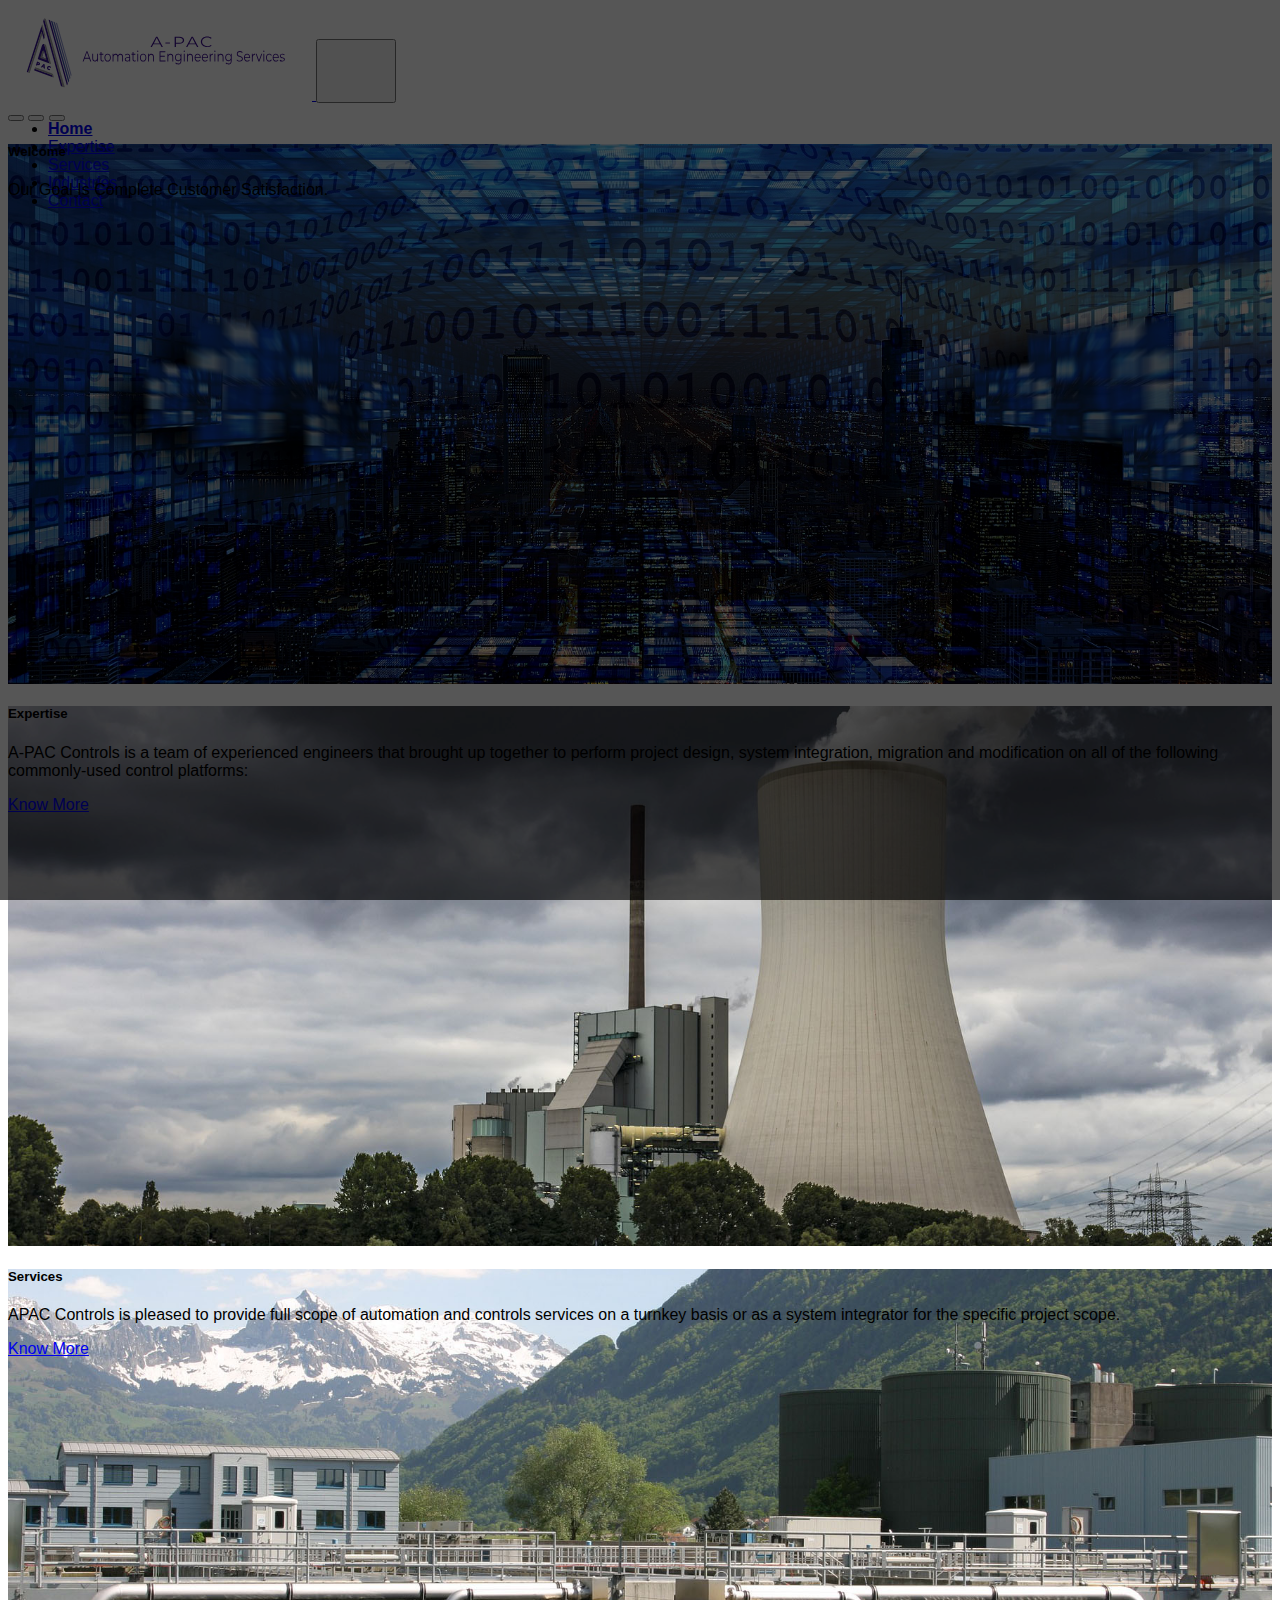
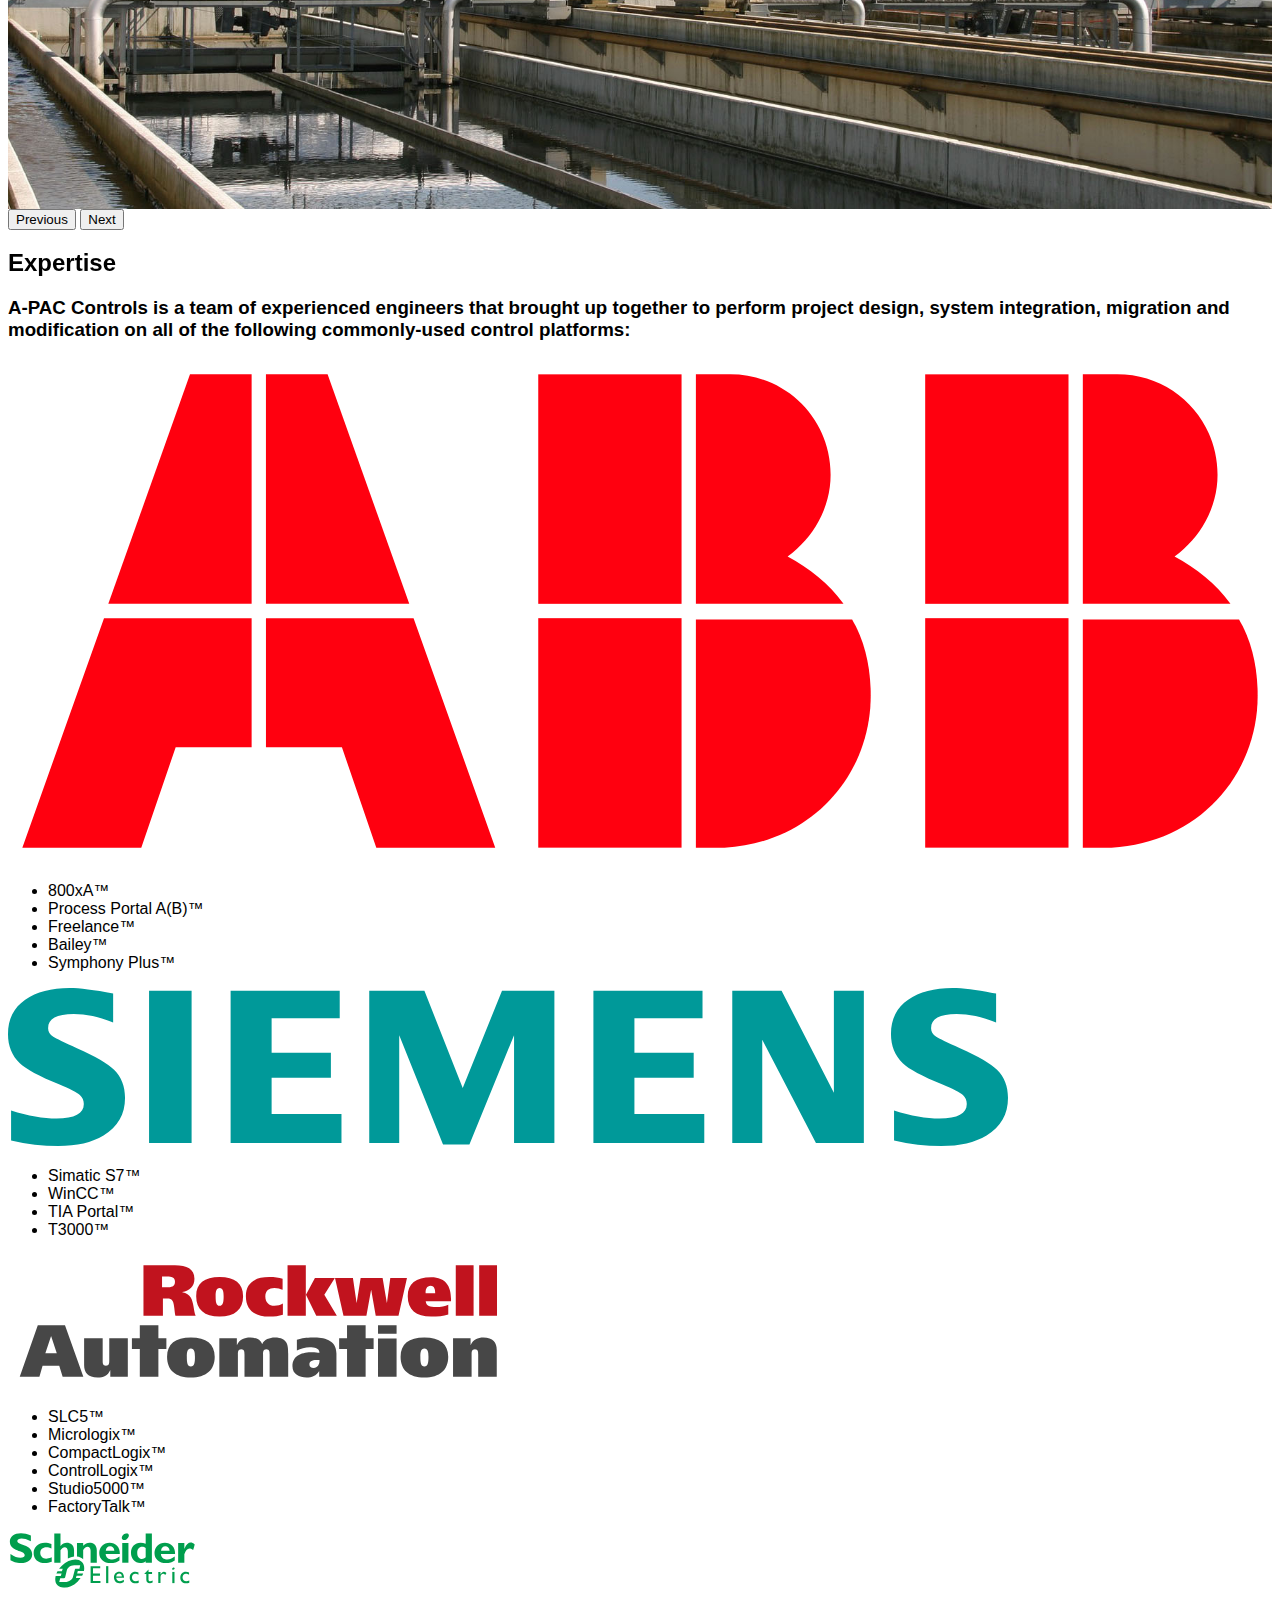
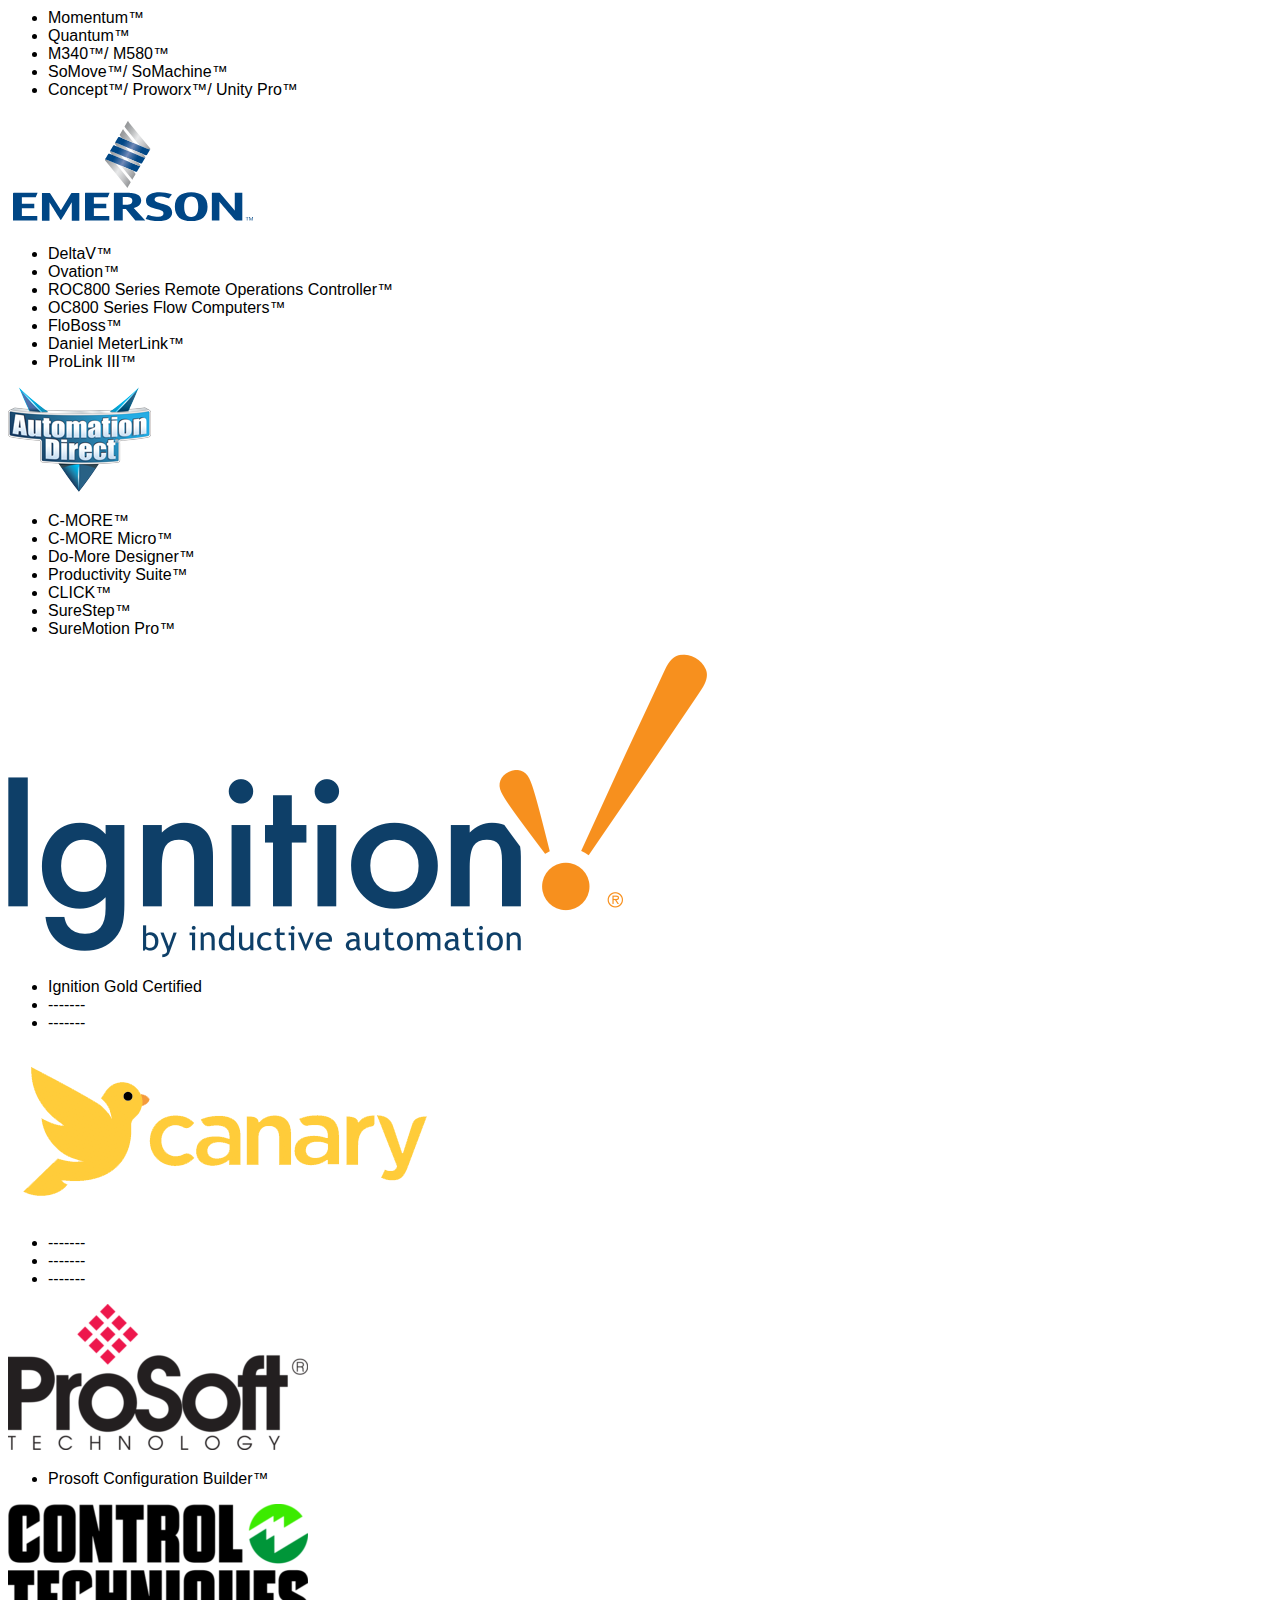
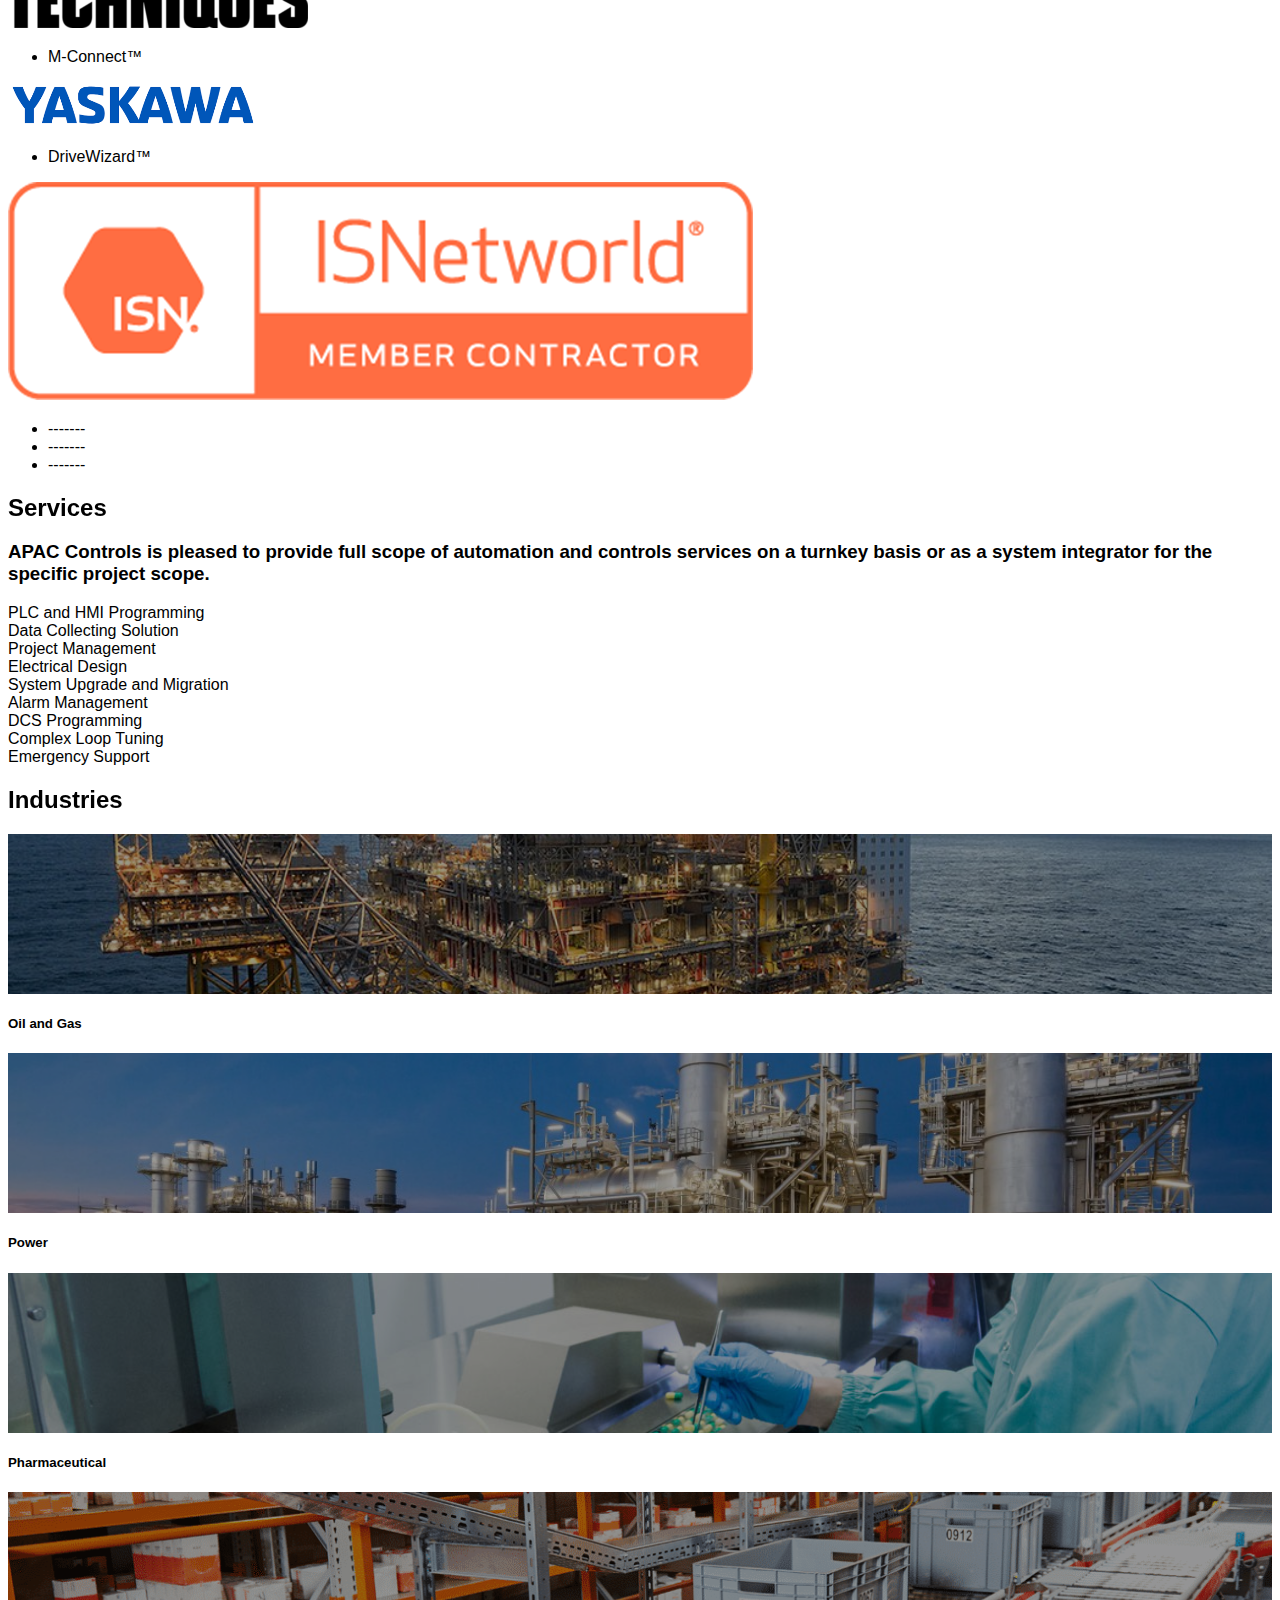
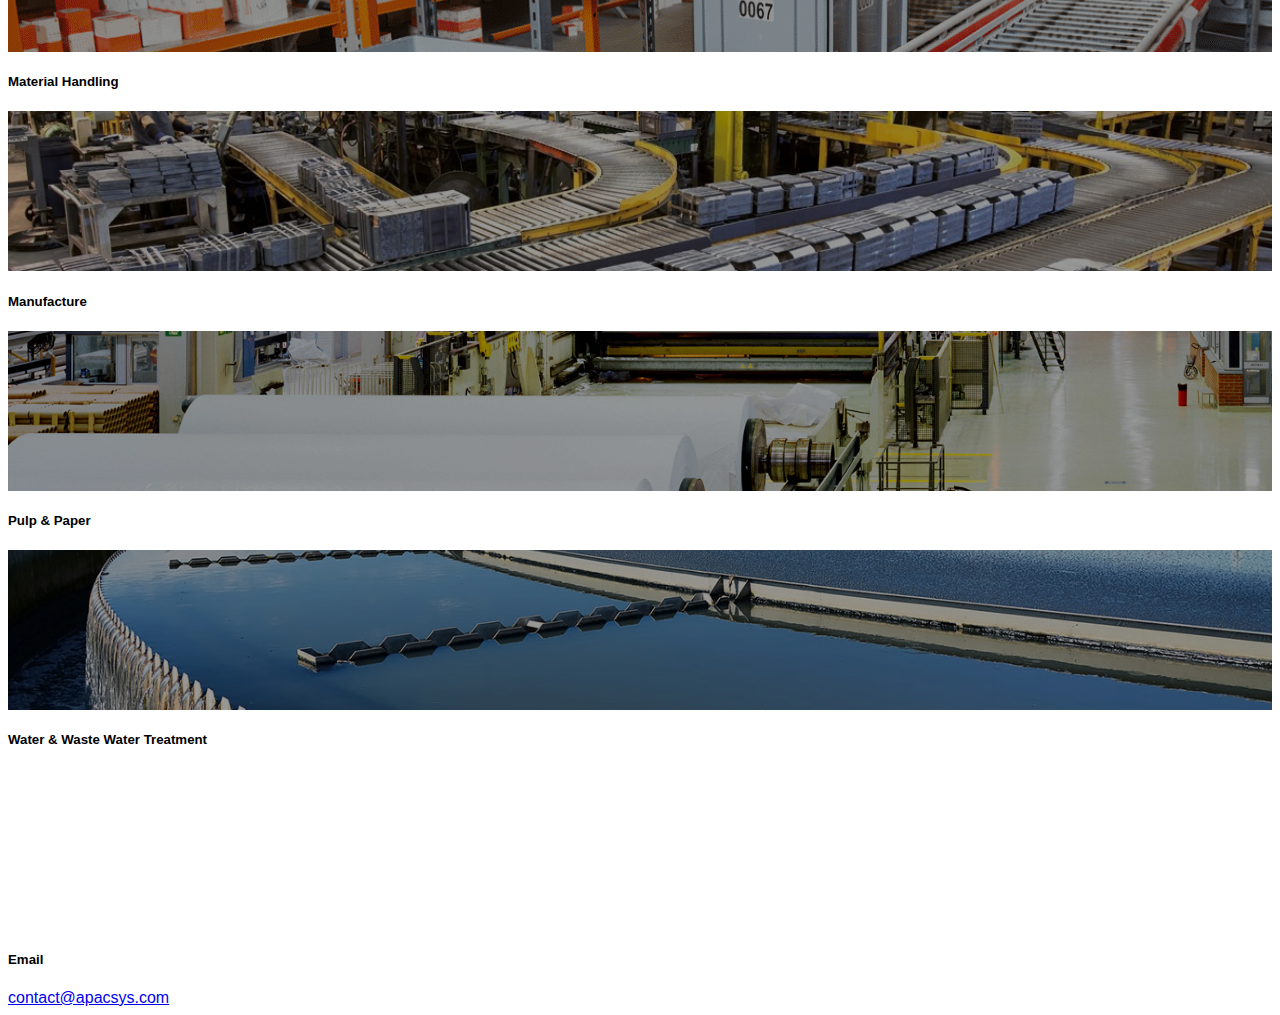
==== commit 05ad2977: "Update index.html" ====
--- a/index.html
+++ b/index.html
@@ -22,7 +22,7 @@
 </head>
 
 <body>
-  <!--Navigation-->
+  <!--Navigation Page-->
   <nav class="navbar navbar-expand-md sticky-top bg-light border-bottom">
     <div class="container-xl">
       <a class="navbar-brand" href="#home">
@@ -32,7 +32,7 @@
         aria-controls="navbarCollapse" aria-expanded="false" aria-label="Toggle navigation">
         <span class="navbar-toggler-icon"></span>
       </button>
-      <div class="collapse navbar-collapse" id="navbarCollapse">
+      <div class="collapse navbar-collapse"  id="navbarCollapse">
         <ul class="navbar-nav ms-auto">
           <li class="nav-item ms-auto">
             <a class="nav-link active" aria-current="page" href="#home">Home</a>
@@ -65,8 +65,7 @@
         <button type="button" data-bs-target="#carouselMain" data-bs-slide-to="2" aria-label="Slide 3"></button>
       </div>
       <div class="carousel-inner">
-        <div class="carousel-item active bg-img" style="background-image: url('Images/Carousel_BGs/binary_bg.jpg')"
-          data-bs-interval="10000">
+        <div class="carousel-item active bg-img" style="background-image: url('Images/Carousel_BGs/binary_bg.jpg')"data-bs-interval="10000">
           <div class="carousel-caption d-md-block position-absolute top-50 start-50 translate-middle">
             <h5 class="display-1 fw-semibold mb-4">Welcome</h5>
             <p>Our Goal Is Complete Customer Satisfaction.</p>
@@ -79,7 +78,7 @@
               project design, system integration,
               migration and modification on all of the following commonly-used control platforms:
             </p>
-            <a type="button" class="btn btn-secondary mt-4" href="#expertise"> Know More <i
+            <a type="button" class="btn btn-primary mt-4" href="#expertise"> Know More <i
                 class="fa-solid fa-arrow-right-long ms-2"></i></a>
           </div>
         </div>
@@ -88,7 +87,7 @@
             <h5 class="display-1 fw-semibold mb-4">Services</h5>
             <p class="lh-lg">APAC Controls is pleased to provide full scope of automation and controls services on a
               turnkey basis or as a system integrator for the specific project scope.</p>
-            <a type="button" class="btn btn-secondary mt-4" href="#services"> Know More <i
+            <a type="button" class="btn btn-primary mt-4" href="#services"> Know More <i
                 class="fa-solid fa-arrow-right-long ms-2"></i></a>
           </div>
         </div>
@@ -108,11 +107,11 @@
   <section id="expertise" class="d-flex flex-column align-items-center">
     <h2 class="text-center bg-light p-4 border-bottom sticky-top-title align-self-stretch">Expertise</h2>
 
-    <h3 class=" lead text-center bg-white my-5 w-50">A-PAC Controls is a team of experienced engineers that brought up
+    <h3 class=" lead text-center bg-white my-5 w-75">A-PAC Controls is a team of experienced engineers that brought up
       together to perform project design, system integration,
       migration and modification on all of the following commonly-used control platforms:</h3>
 
-    <div class="row row-cols-1 row-cols-xl-4 row-cols-lg-3 row-cols-md-2 g-2 mt-1 mx-5">
+    <div class="row row-cols-1 row-cols-xl-4 row-cols-lg-3 row-cols-md-2 g-2 mt-1 mx-5 w-75">
 
       <div class="col">
         <div class="card p-4 h-100">
@@ -228,7 +227,7 @@
           </div>
           <div class="card-body align-self-center d-flex flex-column">
             <ul>
-              <li>-------</li>
+              <li>Ignition Gold Certified</li>
               <li>-------</li>
               <li>-------</li>
             </ul>
@@ -314,7 +313,7 @@
   <section id="services" class="d-flex flex-column align-items-center">
     <h2 class="text-center bg-light mt-1 border-bottom p-4 sticky-top-title align-self-stretch">Services</h2>
 
-    <h3 class="lead text-center bg-white my-5">APAC Controls is pleased to provide full scope of automation
+    <h3 class="lead text-center bg-white my-5 w-75">APAC Controls is pleased to provide full scope of automation
       and controls services on a turnkey basis or as a system integrator for the specific project scope.</h3>
 
 
@@ -455,17 +454,17 @@
 <script>
 
     let navLinks = document.querySelectorAll( ".nav-link" );
-
-
-    document.addEventListener("click", (event, listener)=>{
-      let navLinksActive = document.querySelectorAll( ".nav-link.active" );
-      navLinksActive[0].classList.remove("active");
-      console.log(event.path[0].classList);
-      event.path[0].classList.add("active");
-      // console.log(listener);
-   
-
-      
+    console.log(navLinks);
+
+    navLinks.forEach((el)=>{
+      el.addEventListener("click", (event, listener)=>{
+        let navLinksActive = document.querySelectorAll( ".nav-link.active" );
+        navLinksActive[0].classList.remove("active");
+        console.log(event.path[0].classList);
+        event.path[0].classList.add("active");
+
+      });
+
     });
 
 
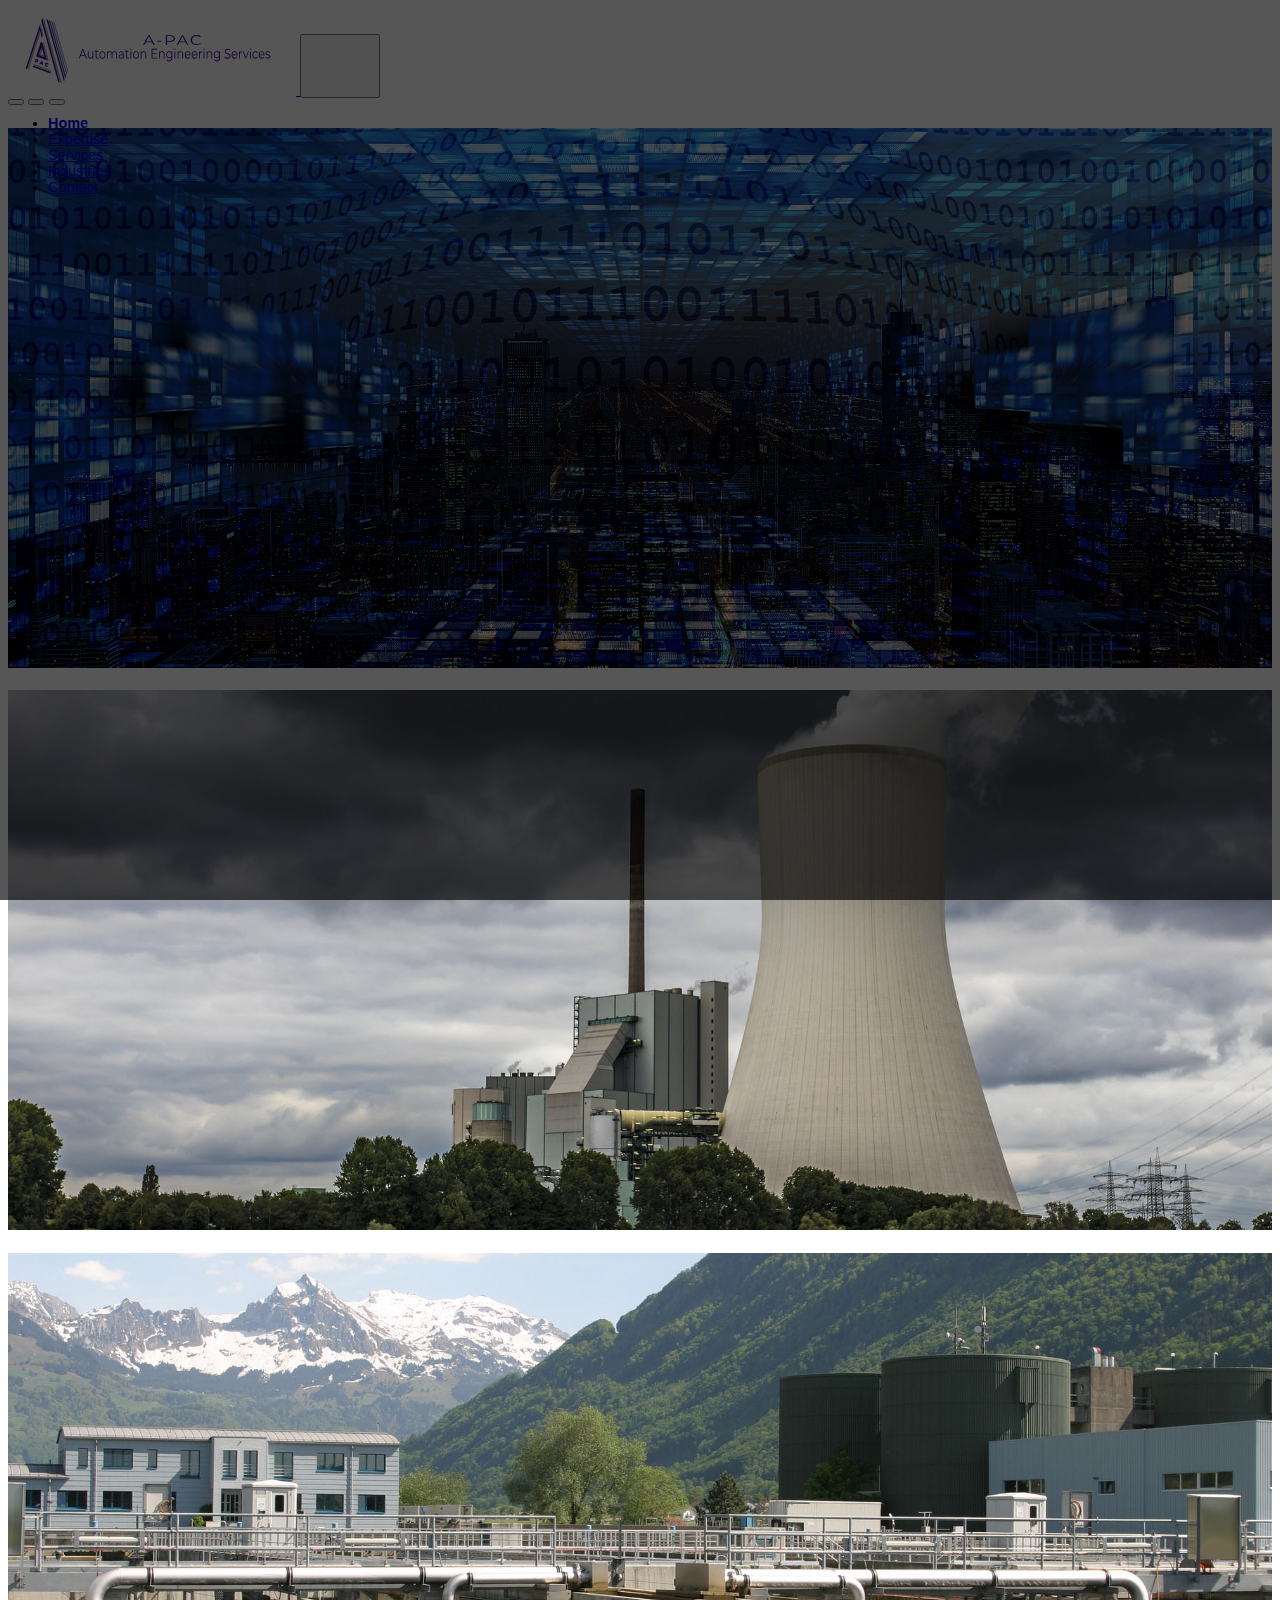
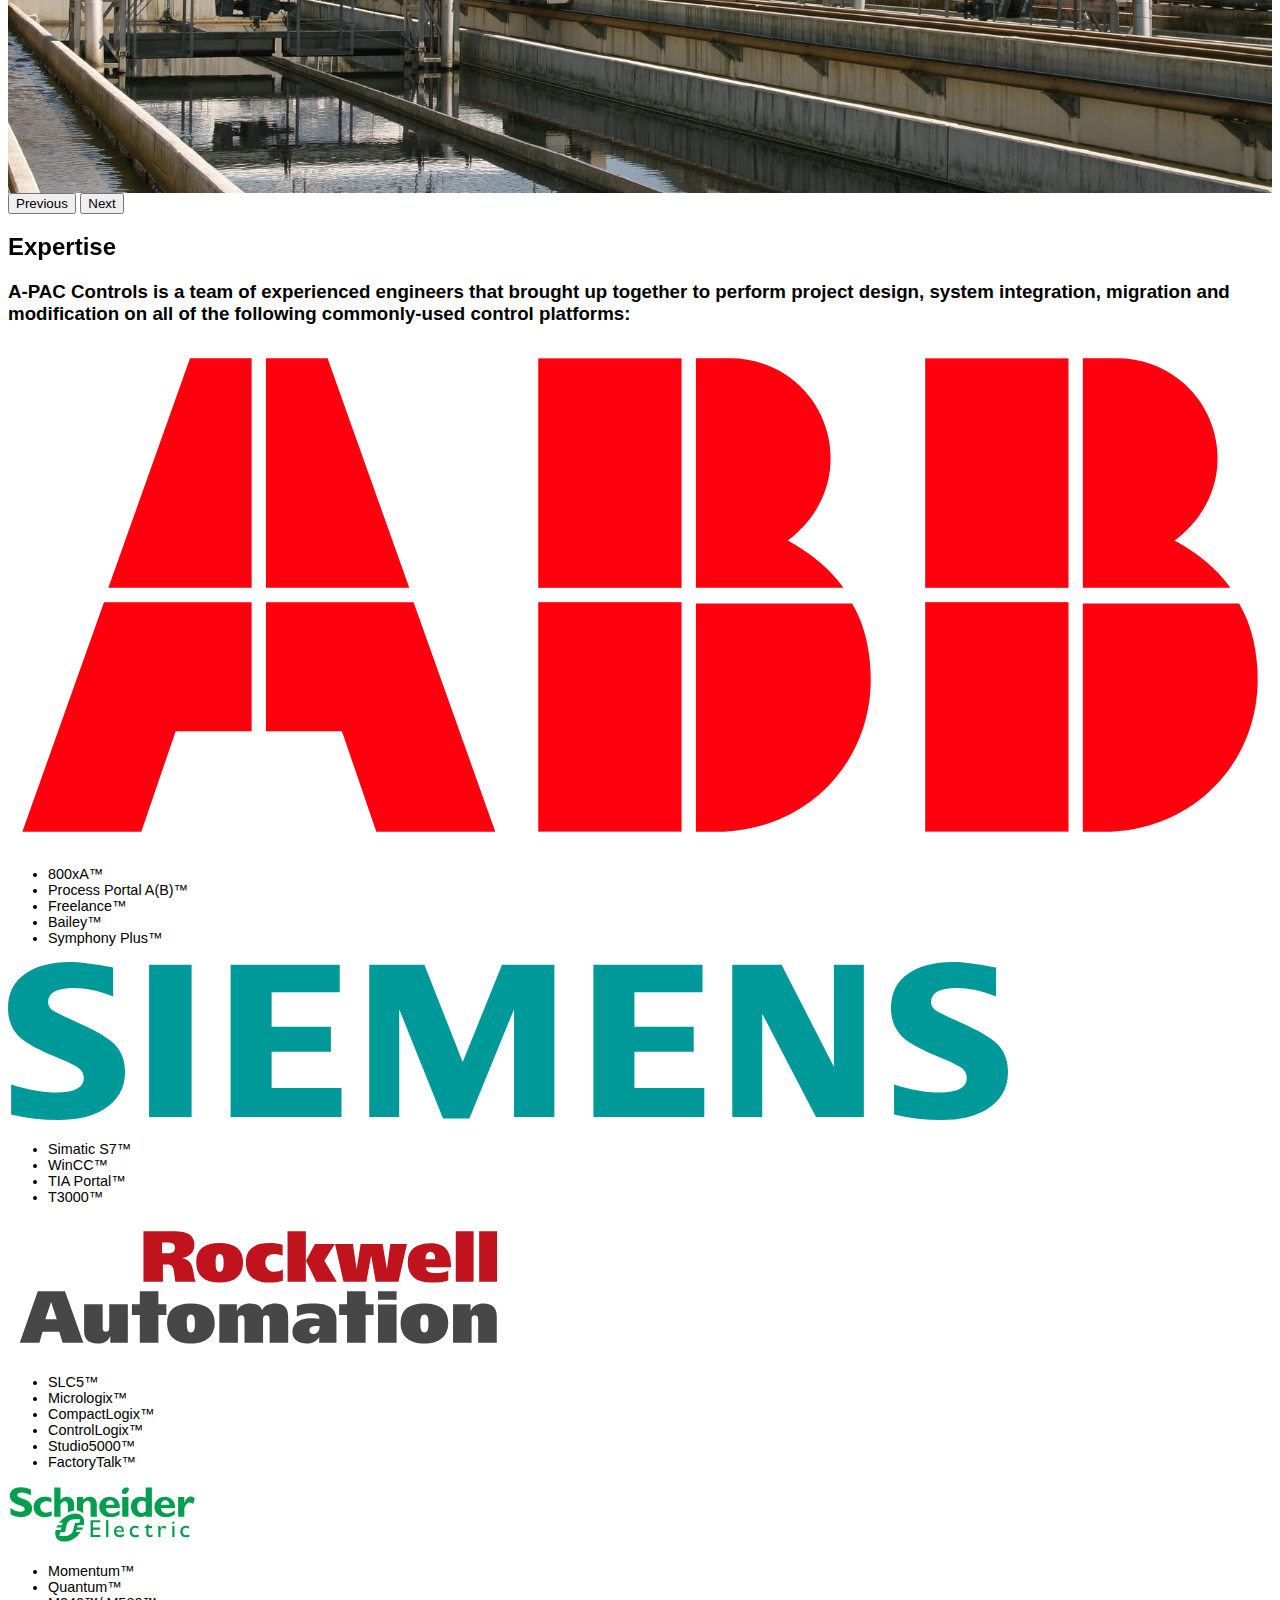
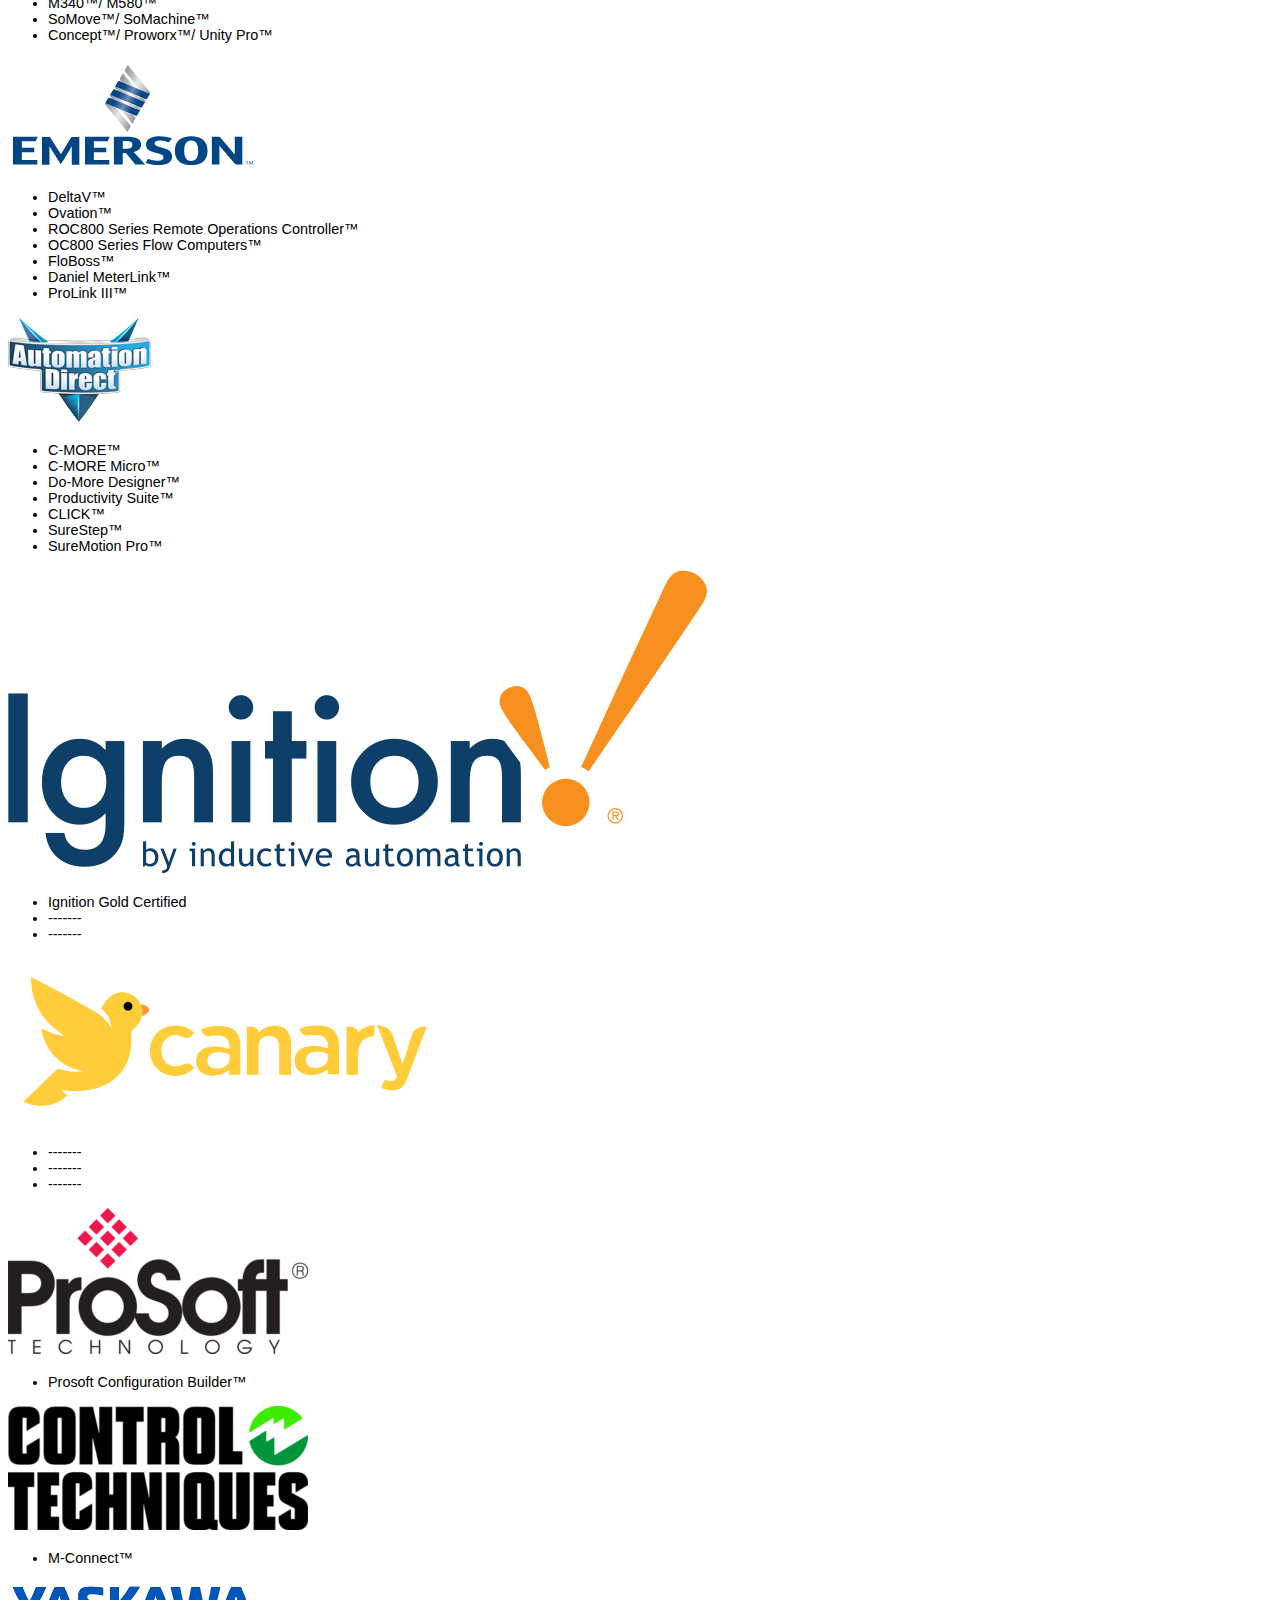
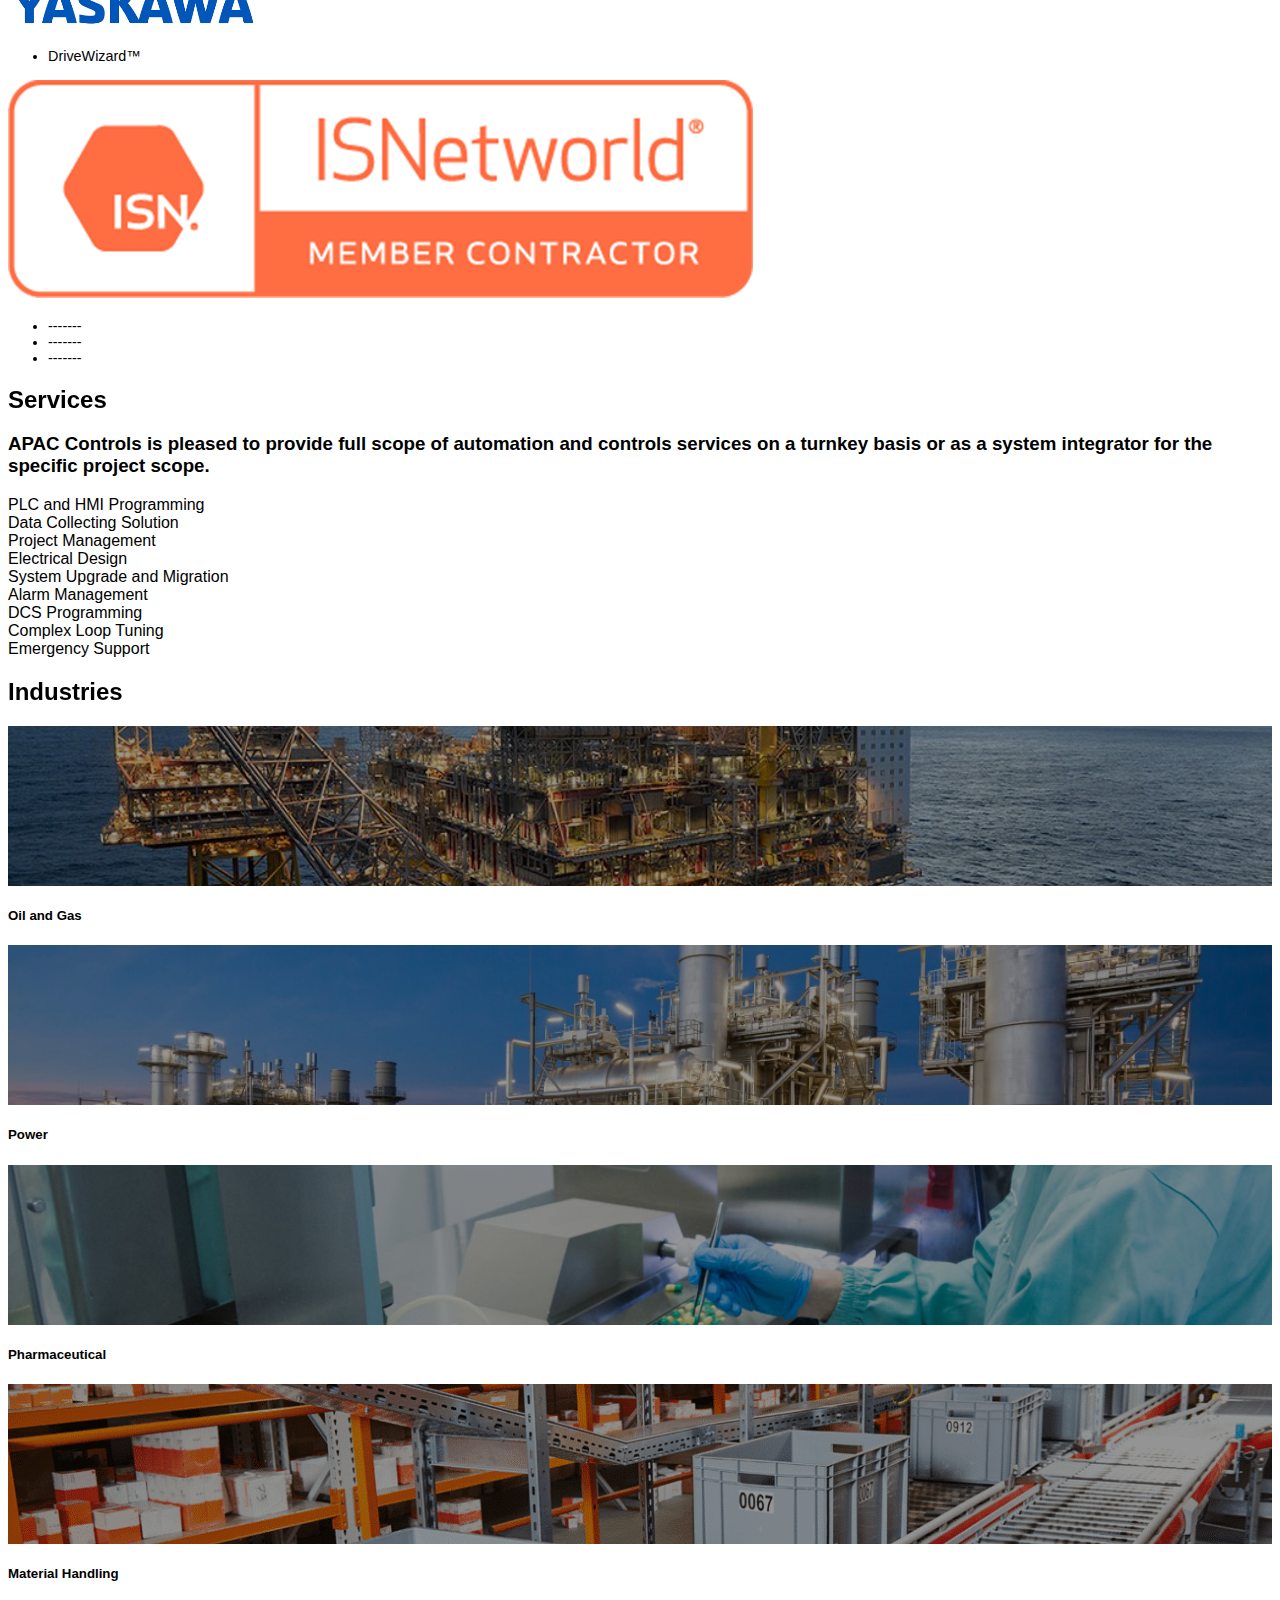
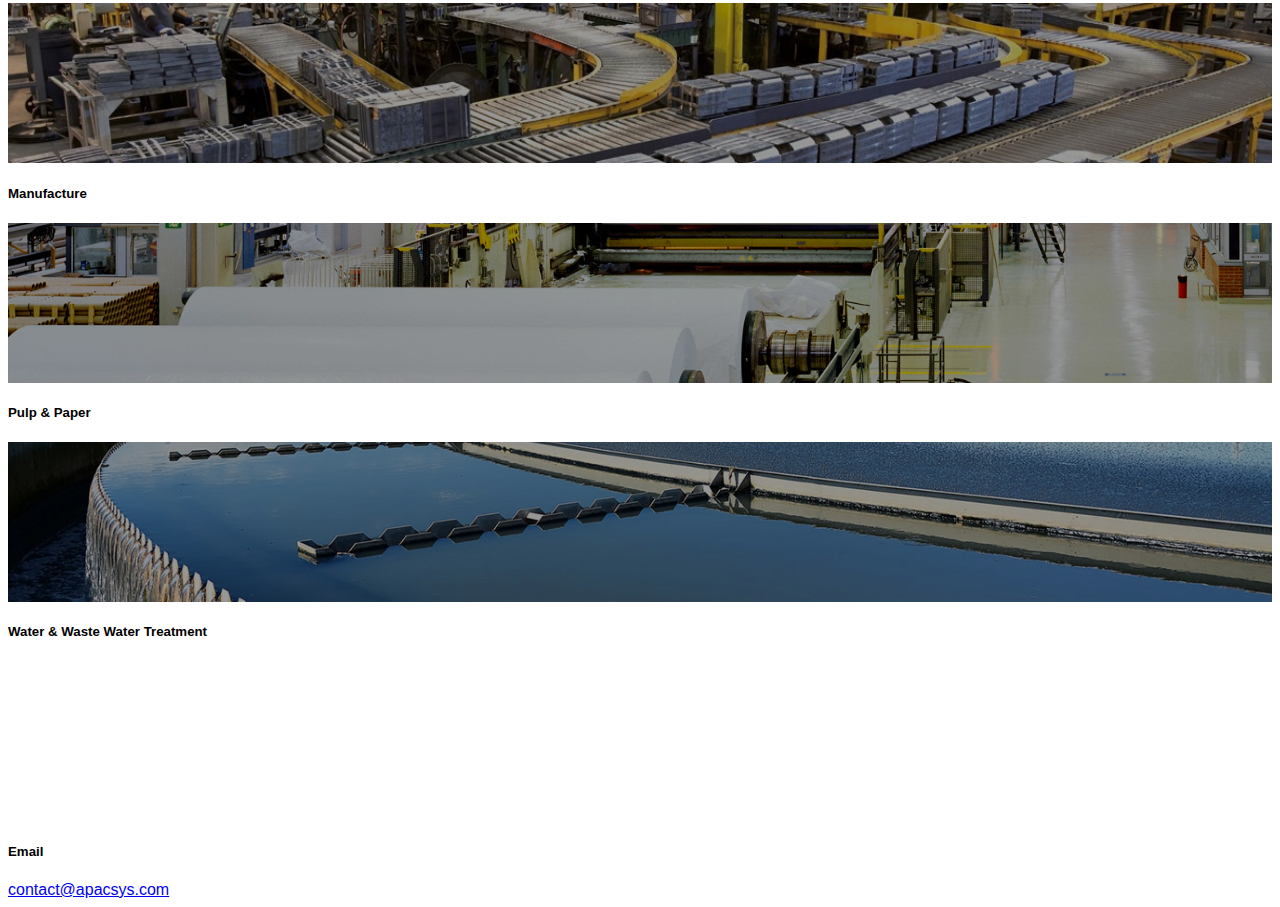
==== commit 0428418f: "make minor changes" ====
--- a/index.html
+++ b/index.html
@@ -66,13 +66,13 @@
       </div>
       <div class="carousel-inner">
         <div class="carousel-item active bg-img" style="background-image: url('Images/Carousel_BGs/binary_bg.jpg')"data-bs-interval="10000">
-          <div class="carousel-caption d-md-block position-absolute top-50 start-50 translate-middle">
+          <div class="carousel-caption d-md-block top-50 start-50 translate-middle">
             <h5 class="display-1 fw-semibold mb-4">Welcome</h5>
             <p>Our Goal Is Complete Customer Satisfaction.</p>
           </div>
         </div>
         <div class="carousel-item bg-img" style="background-image: url('Images/Carousel_BGs/power_plant.jpg')">
-          <div class="carousel-caption d-md-block position-absolute top-50 start-50 translate-middle">
+          <div class="carousel-caption d-md-block top-50 start-50 translate-middle">
             <h5 class="display-1 fw-semibold mb-4">Expertise</h5>
             <p class="lh-lg">A-PAC Controls is a team of experienced engineers that brought up together to perform
               project design, system integration,
@@ -83,7 +83,7 @@
           </div>
         </div>
         <div class="carousel-item bg-img" style="background-image: url('Images/Carousel_BGs/water_treatment.jpg')">
-          <div class="carousel-caption d-md-block position-absolute top-50 start-50 translate-middle">
+          <div class="carousel-caption d-md-block top-50 start-50 translate-middle">
             <h5 class="display-1 fw-semibold mb-4">Services</h5>
             <p class="lh-lg">APAC Controls is pleased to provide full scope of automation and controls services on a
               turnkey basis or as a system integrator for the specific project scope.</p>
@@ -318,14 +318,14 @@
 
 
     <div class="container-fluid text-center w-75">
-      <div class="row row-cols-xl-3 row-cols-md-1">
-        <div class="col border border-secondary p-1">
+      <div class="row row-cols-xl-3 row-cols-md-1 row-cols-sm-1">
+        <div class="col-sm border border-secondary p-1">
           PLC and HMI Programming
         </div>
-        <div class="col border border-secondary p-1">
+        <div class="col-sm border border-secondary p-1">
           Data Collecting Solution
         </div>
-        <div class="col border border-secondary p-1">
+        <div class="col-sm border border-secondary p-1">
           Project Management
         </div>
         <div class="col-sm border border-secondary p-1">
--- a/styles.css
+++ b/styles.css
@@ -1,3 +1,32 @@
+
+@keyframes animatetext{
+  0%{
+    opacity: 0;
+    transform: translateY(-30px);
+
+  }
+  100%{
+    opacity: 100;
+    transform: translateY(0);
+  }
+}
+
+@keyframes gradient {
+  0% {
+      background-position: 0% 50%;
+  }
+  50% {
+      background-position: 100% 50%;
+  }
+  100% {
+      background-position: 0% 50%;
+  }
+}
+
+.active > *{
+  animation: animatetext 10s forwards;
+}
+
 .bg-img{
   background: no-repeat center center; 
   background-size: cover;
@@ -23,10 +52,6 @@
   min-width: 10rem;
 }
 
-nav{
-  height: 6rem;
-}
-
 .navbar-brand{
   max-width: 60%;
 }
@@ -40,6 +65,7 @@
 }
 .carousel-caption{
   min-width: 90%;
+  opacity: 0;
 }
 .sticky-top-title{
   position: sticky;
@@ -75,8 +101,16 @@
   font-weight: bold;
 }
 
-div .card{
-  
+ul li{
+  font-size: .9rem; 
+
+}
+
+.card.p-4:hover{
+  background: linear-gradient(-45deg,#a9f2ff,#f8f8f8);
+  background-size: 400% 400%;
+  animation: gradient 5s ease infinite;
+
 }
 
 
@@ -86,5 +120,20 @@
     .carousel-caption{
       min-width: 40%;
     }
+    nav{
+      height: 5rem;
+    }
+
 }
 
+@media (min-width: 375px) {   
+    
+  .apac_logo{
+    max-width: 18rem;;
+  }
+
+  .sticky-top-title{
+    top: 6rem;
+  }
+}
+
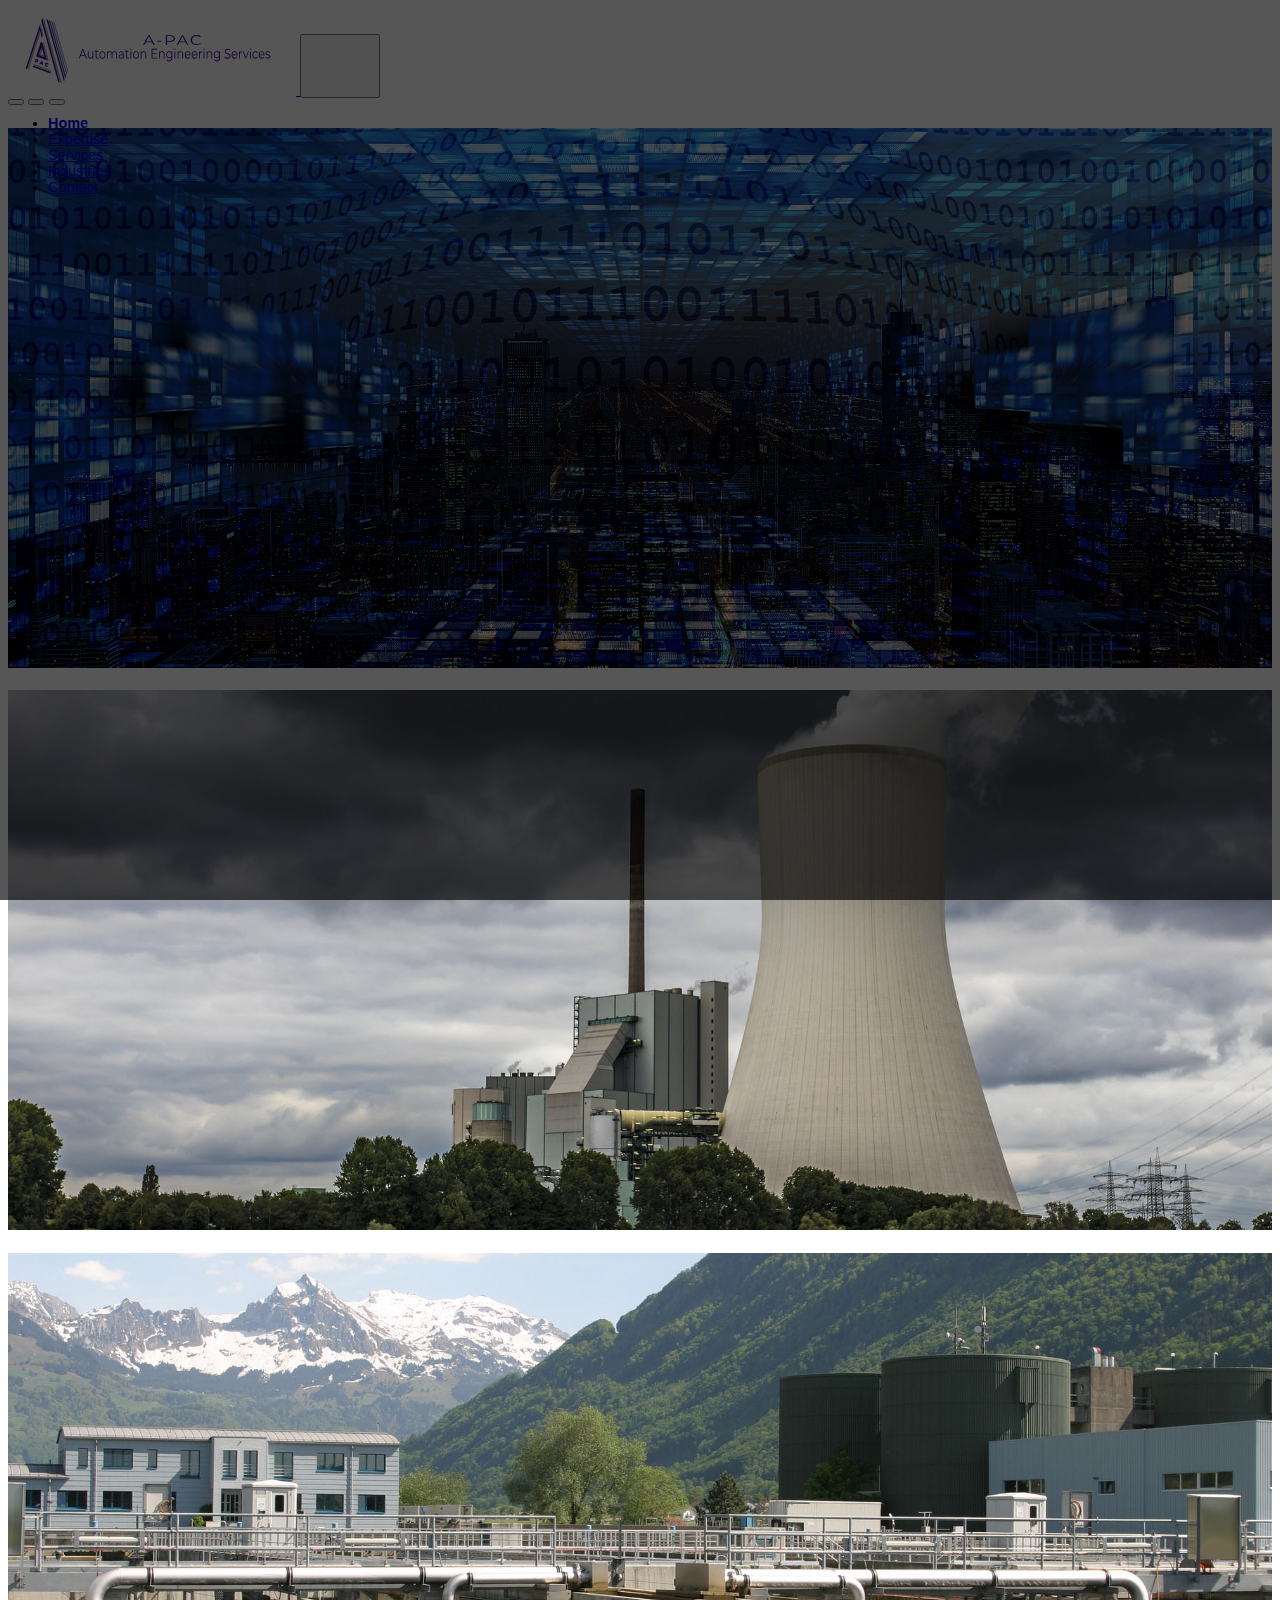
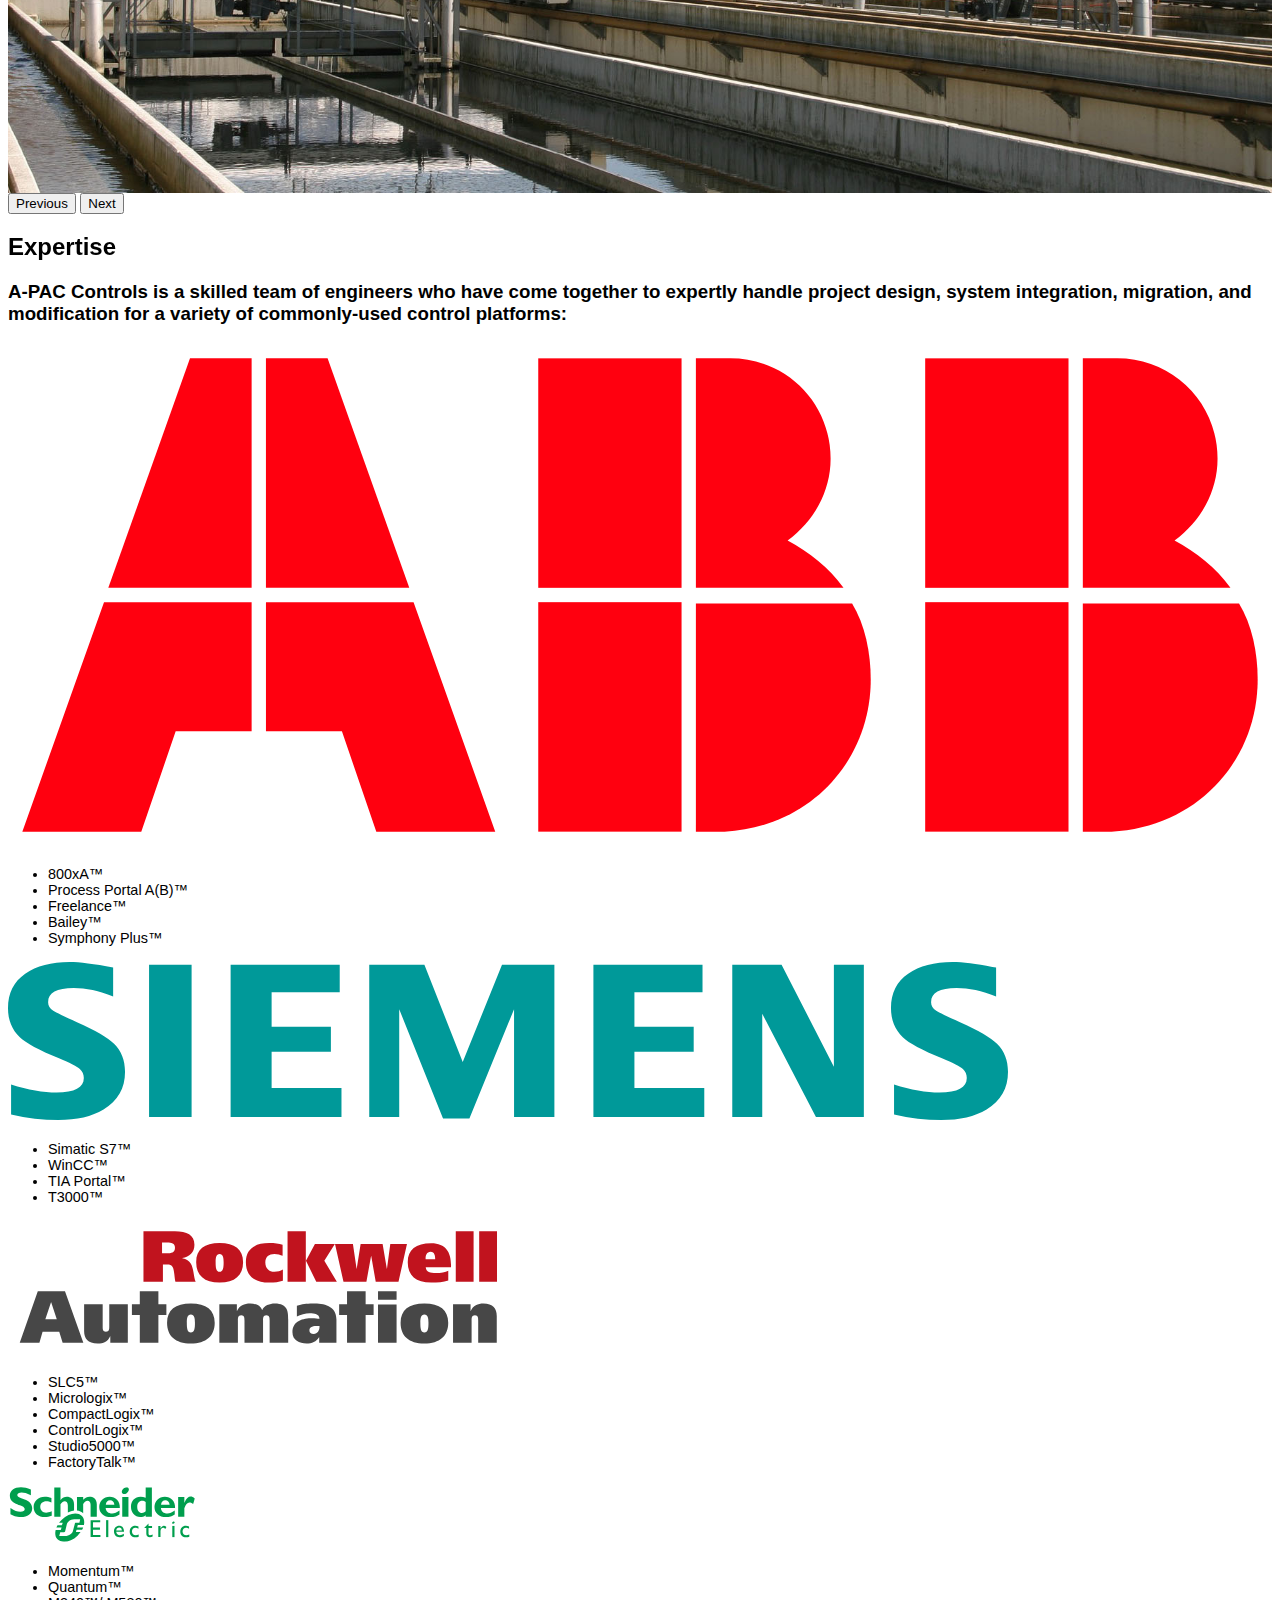
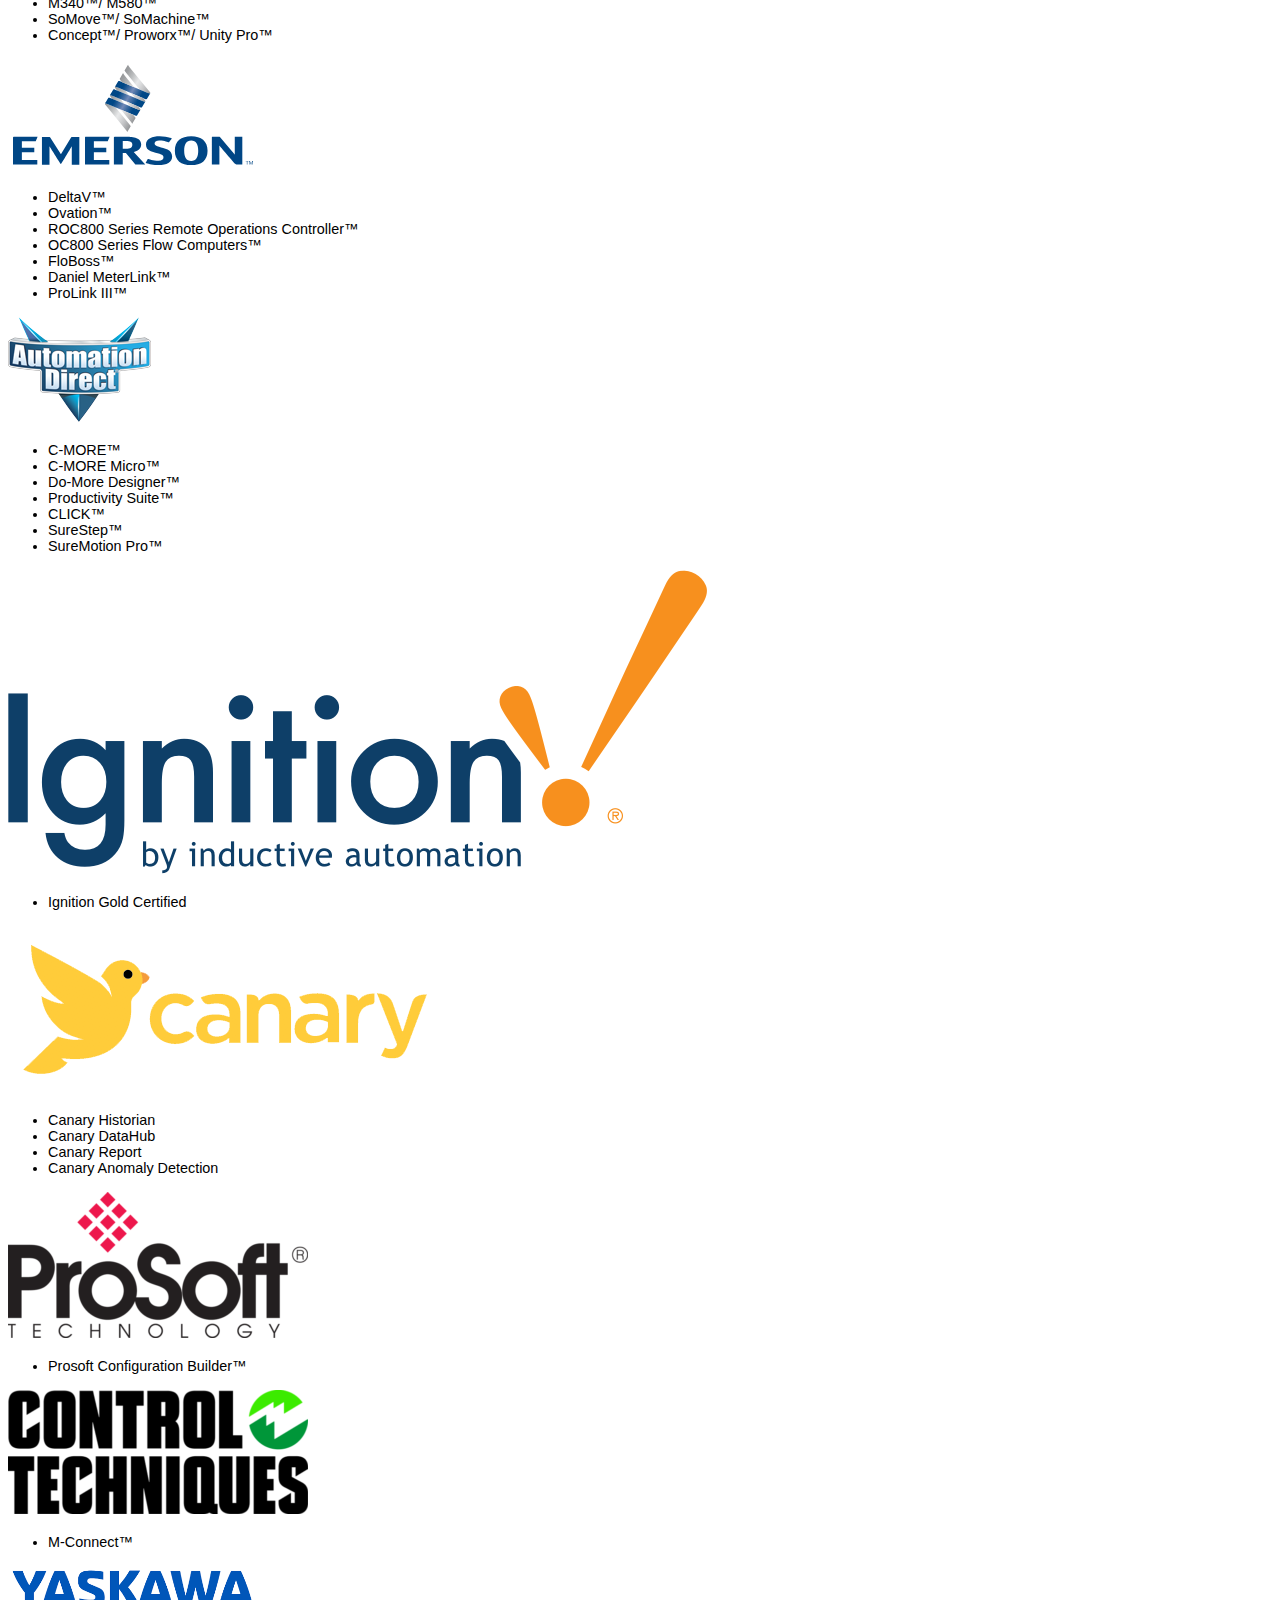
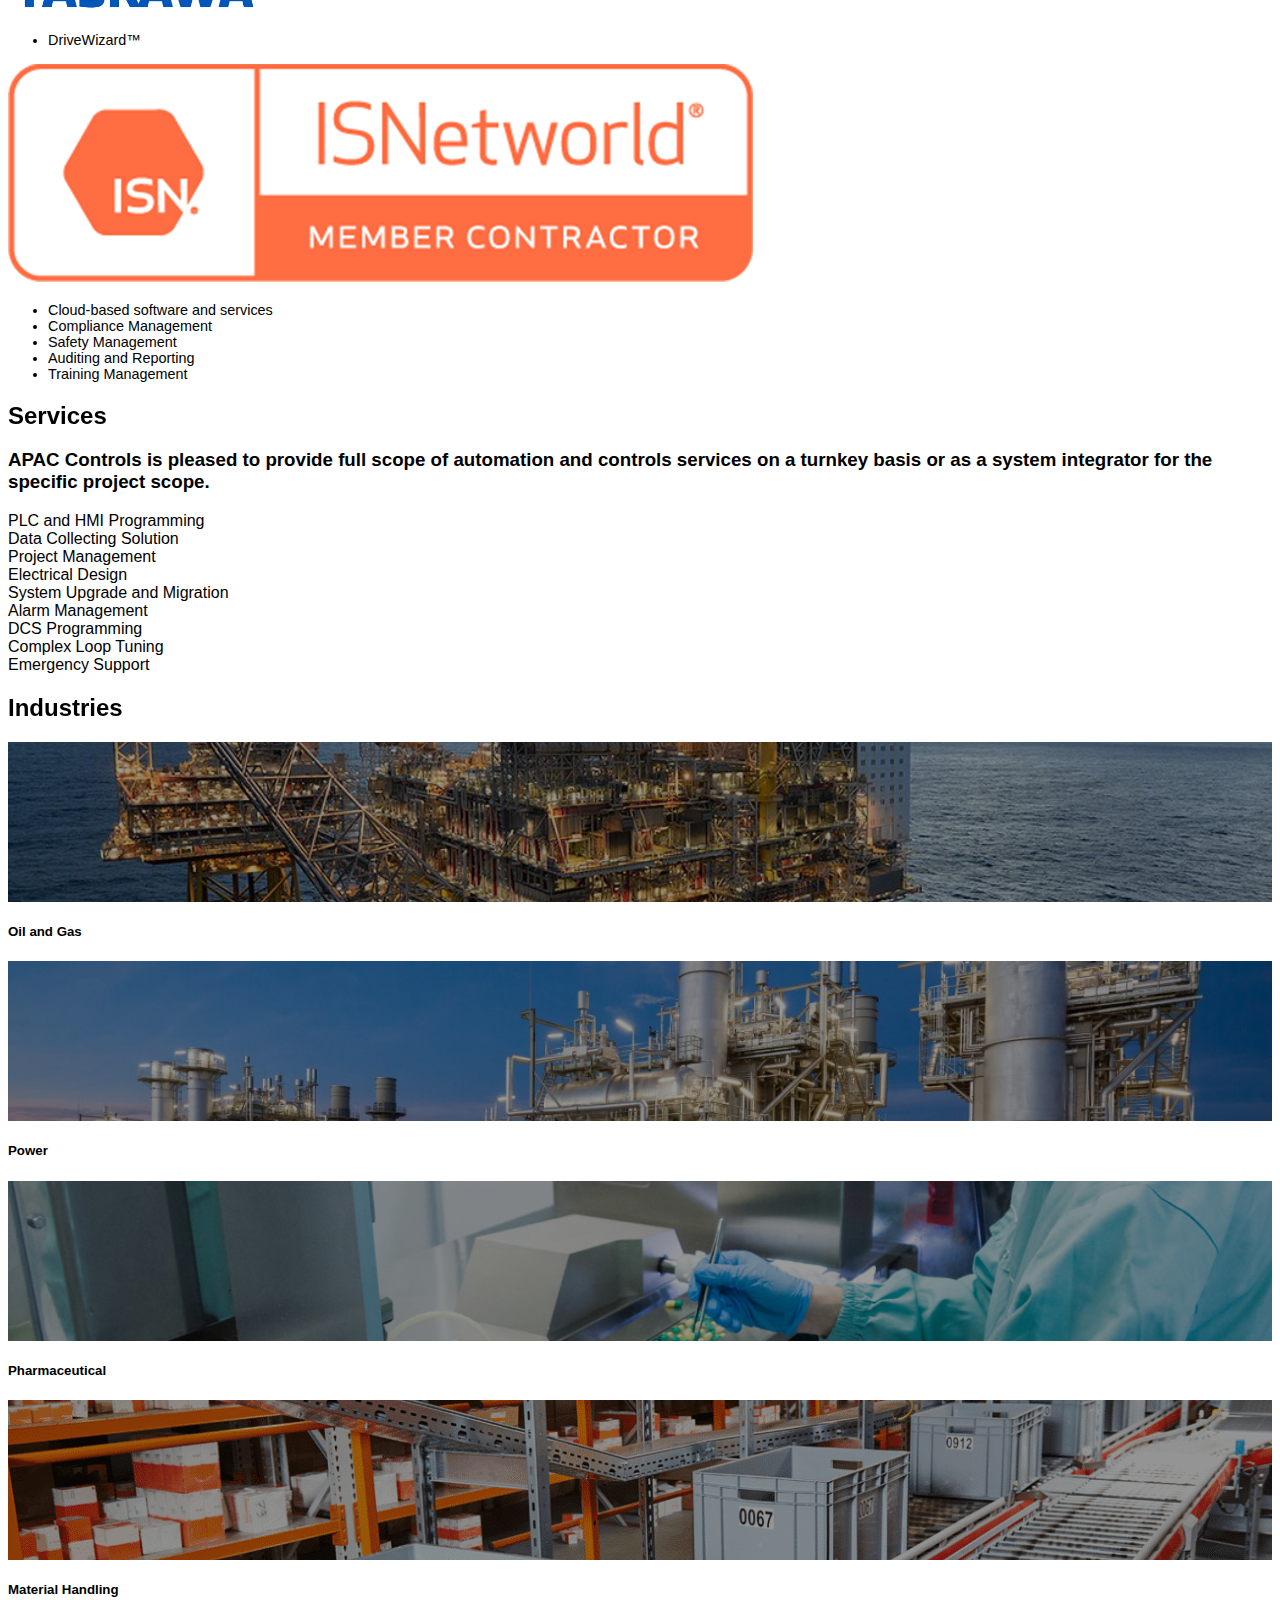
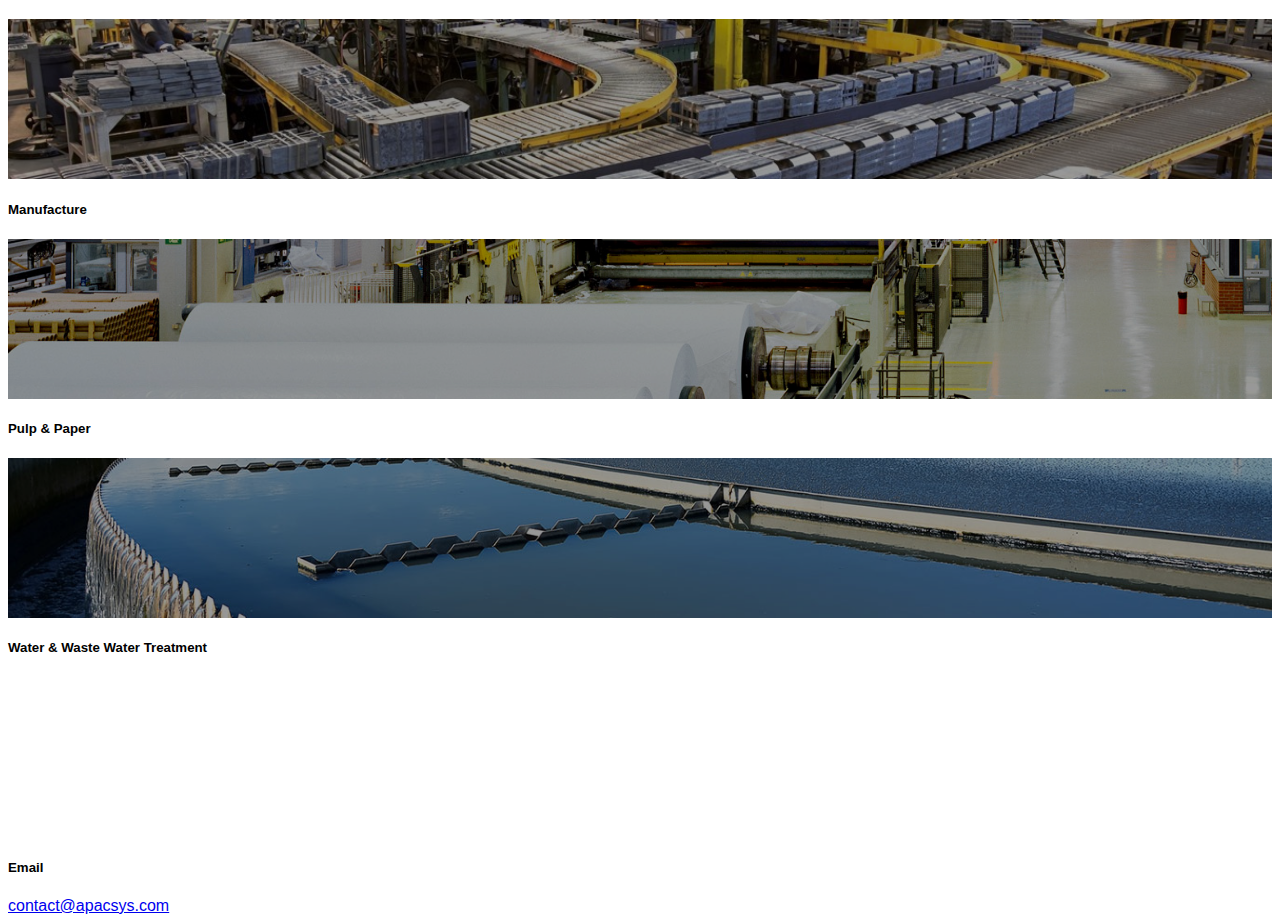
==== commit 730f063b: "Update index.html" ====
--- a/index.html
+++ b/index.html
@@ -107,9 +107,8 @@
   <section id="expertise" class="d-flex flex-column align-items-center">
     <h2 class="text-center bg-light p-4 border-bottom sticky-top-title align-self-stretch">Expertise</h2>
 
-    <h3 class=" lead text-center bg-white my-5 w-75">A-PAC Controls is a team of experienced engineers that brought up
-      together to perform project design, system integration,
-      migration and modification on all of the following commonly-used control platforms:</h3>
+    <h3 class=" lead text-center bg-white my-5 w-75">A-PAC Controls is a skilled team of engineers who have come together to expertly handle project design, 
+	                                                  system integration, migration, and modification for a variety of commonly-used control platforms:</h3>
 
     <div class="row row-cols-1 row-cols-xl-4 row-cols-lg-3 row-cols-md-2 g-2 mt-1 mx-5 w-75">
 
@@ -228,8 +227,6 @@
           <div class="card-body align-self-center d-flex flex-column">
             <ul>
               <li>Ignition Gold Certified</li>
-              <li>-------</li>
-              <li>-------</li>
             </ul>
           </div>
         </div>
@@ -242,9 +239,10 @@
           </div>
           <div class="card-body align-self-center d-flex flex-column">
             <ul>
-              <li>-------</li>
-              <li>-------</li>
-              <li>-------</li>
+              <li>Canary Historian</li>
+              <li>Canary DataHub</li>
+              <li>Canary Report</li>
+			  <li>Canary Anomaly Detection</li>
             </ul>
           </div>
         </div>
@@ -296,9 +294,11 @@
           </div>
           <div class="card-body align-self-center d-flex flex-column">
             <ul>
-              <li>-------</li>
-              <li>-------</li>
-              <li>-------</li>
+              <li>Cloud-based software and services</li>
+              <li>Compliance Management</li>
+              <li>Safety Management</li>
+			  <li>Auditing and Reporting</li>
+			  <li>Training Management</li>
             </ul>
           </div>
         </div>
